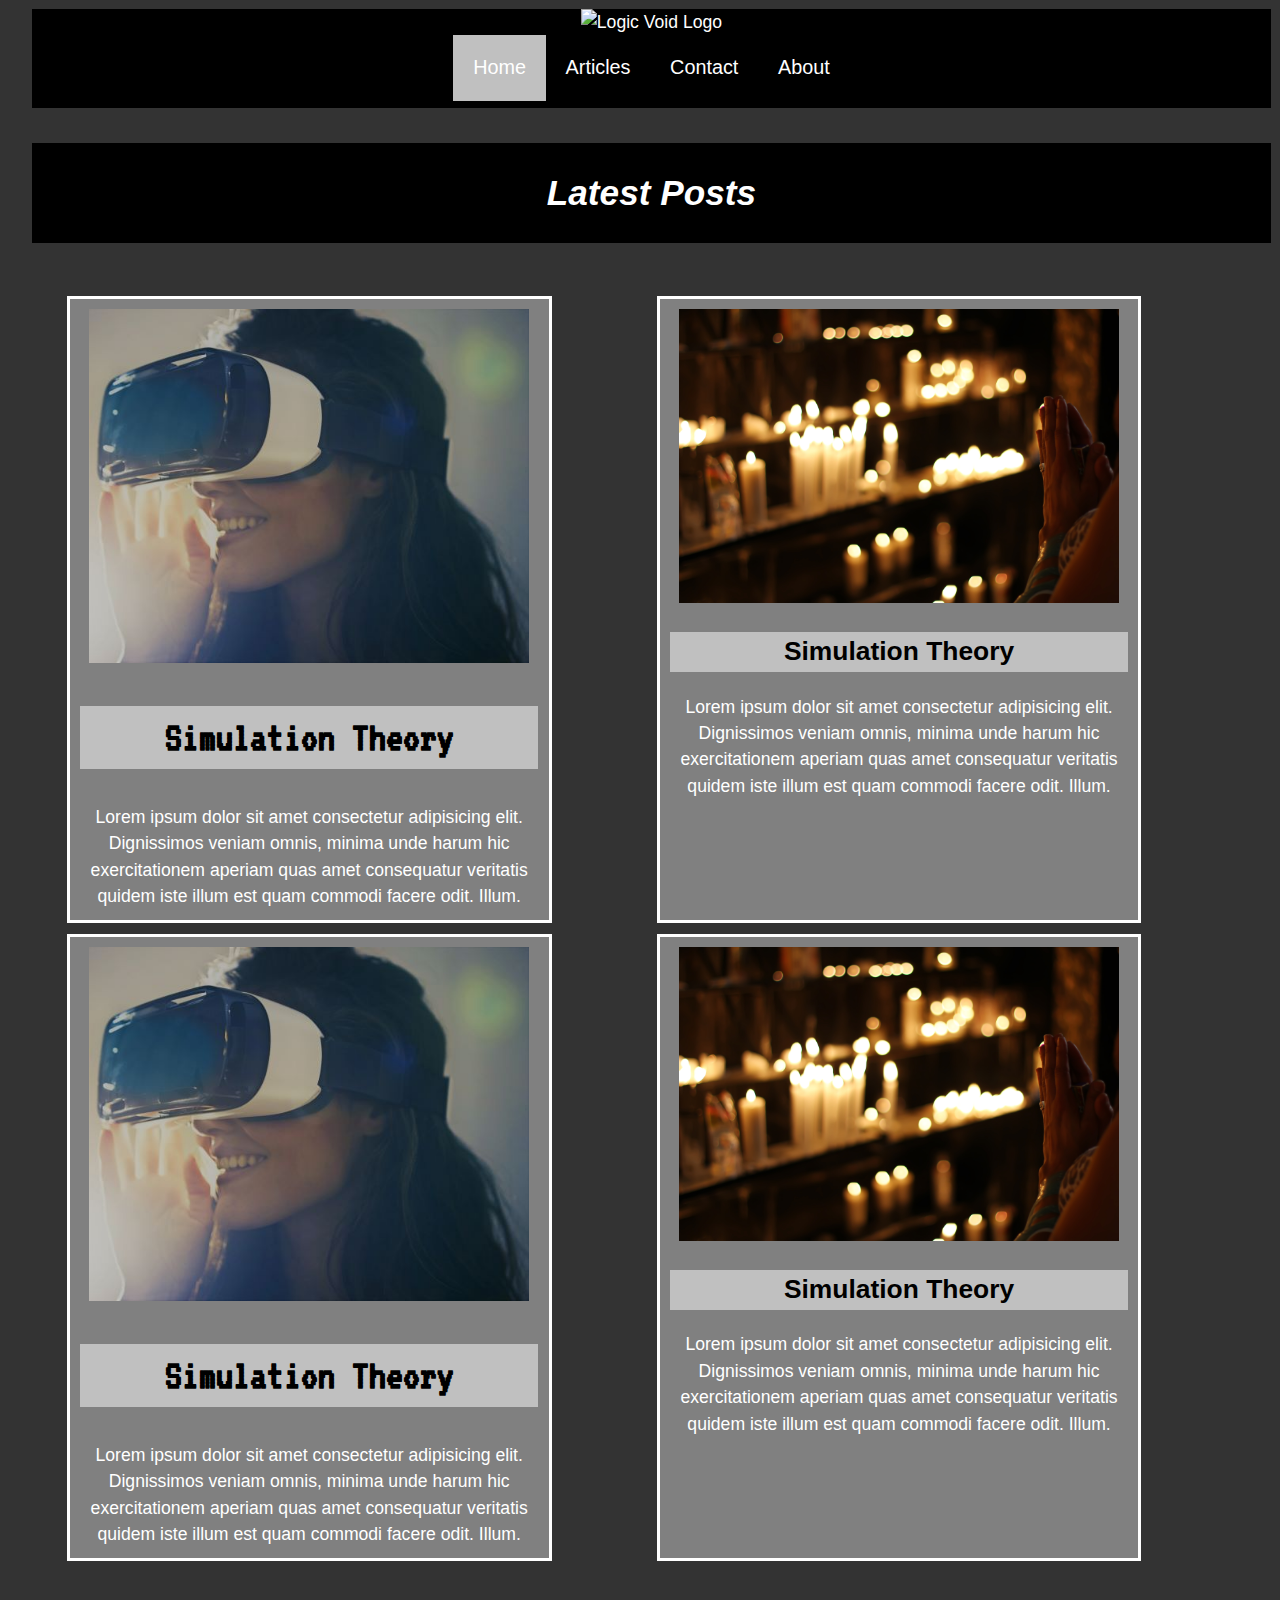
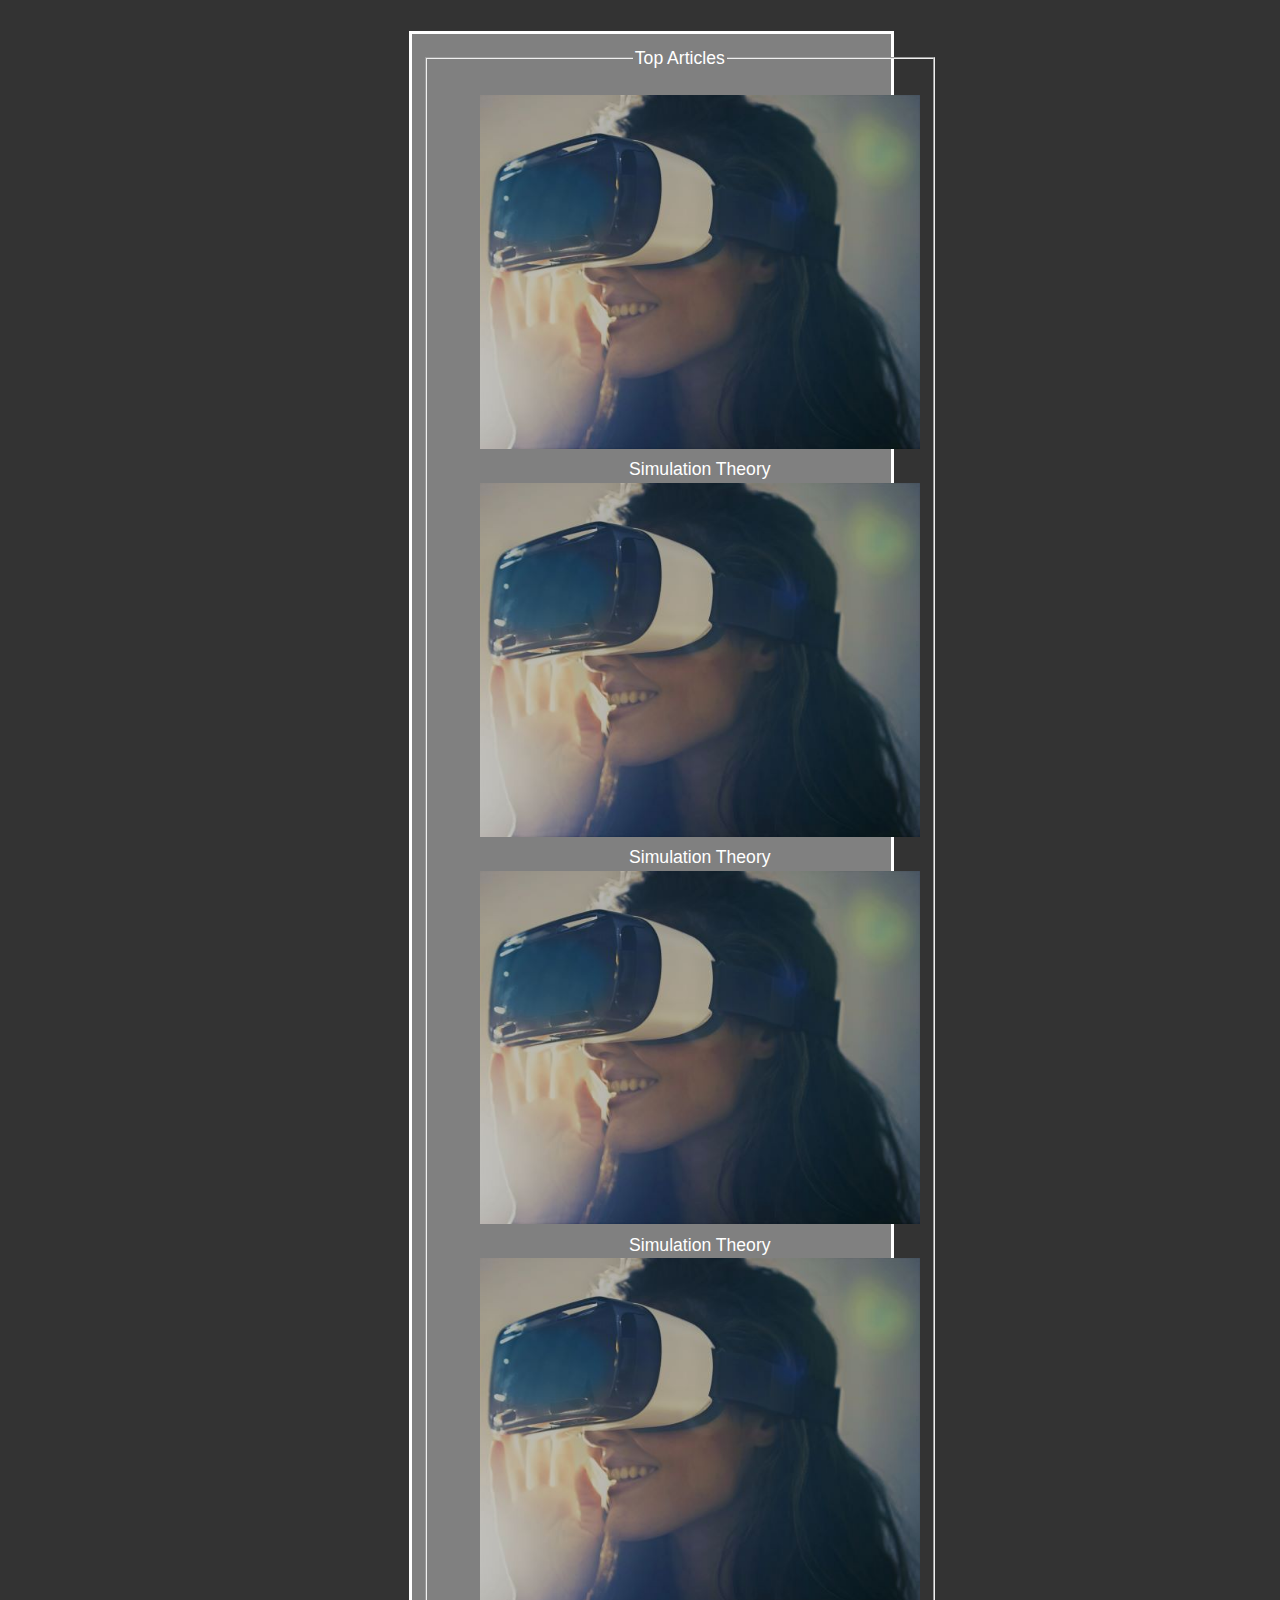
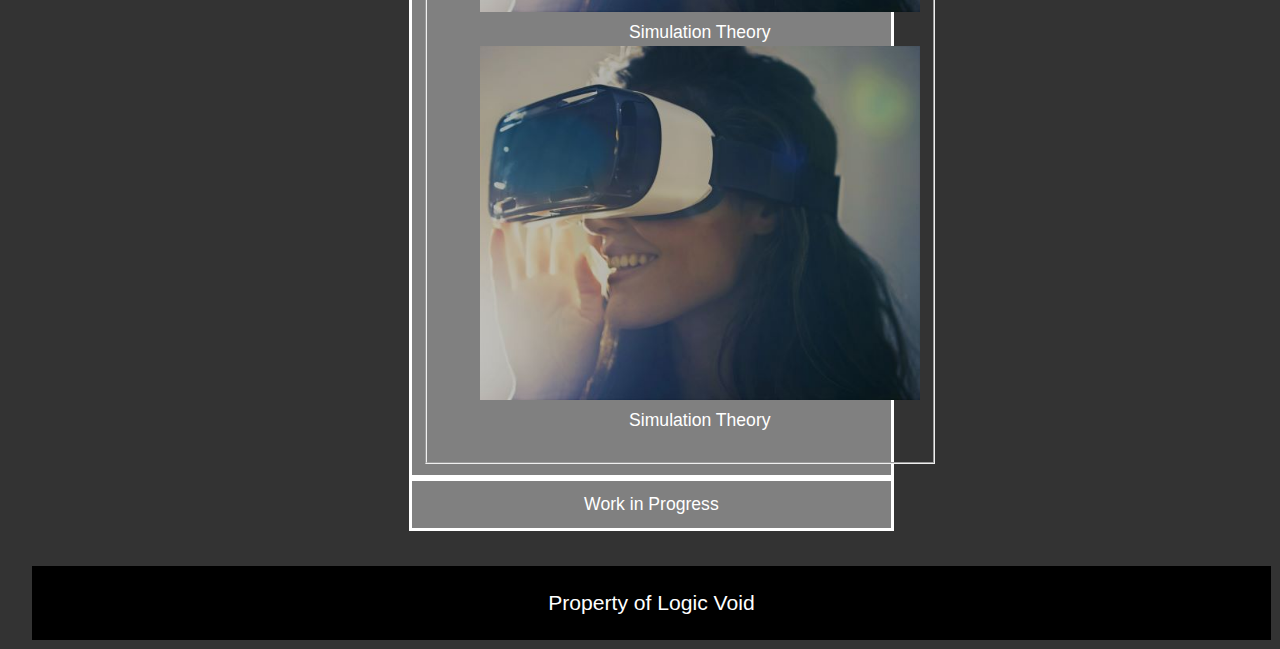
==== index.html @ 60d0898a "fixing article template and page links" ====
<!DOCTYPE html>
<html>
<head>
	<title>Logic Void</title>
	<meta name="description" content="Website discussing scientific theory, technology and interesting ideas"/>
	<meta name="keywords" content="theory, technology, scientific, logic, review, opinion"/>
	<meta name="robots" content="follow"/>
</head>
<link href="style.css" rel="stylesheet">
<link href="https://fonts.googleapis.com/css?family=VT323" rel="stylesheet">
<body>
	<div class="container">		
			<header>				
					<div class="menu"><a href="index.html"><img src="images/logo2.png" alt="Logic Void Logo" class="logo"></a></div>
						<div class="nav">
						  <a class="active" href="index.html">Home</a>
						  <a href="articles.html">Articles</a>
						  <a href="contact.html">Contact</a>
						  <a href="about.html">About</a>
					</div>				
			</header>	

		<div class="latest"><h1><em>Latest Posts</em></h1></div>	

			<div class="wrapper">
				<div class="mainarticle">						
						<a href="articles.html">
							<img src="/images/vrheadset.jpg" alt="Woman wearing a VR headset" id="mainimage">	
							<h2 class="imagetitle">Simulation Theory</h2>		
							<p class="articletext">Lorem ipsum dolor sit amet consectetur adipisicing elit. Dignissimos veniam omnis, 
							minima unde harum hic exercitationem aperiam quas amet consequatur veritatis quidem
							iste illum est quam commodi facere odit. Illum.</p>	
						</a>				
				</div>

				<div class="secondarticle">											
						<img src="/images/prayer.jpg" alt="Hands together in Prayer" id="mainimage">
						<h2 class="imagetitle">Simulation Theory</h2>
						<p class="articletext">Lorem ipsum dolor sit amet consectetur adipisicing elit. Dignissimos veniam omnis, 
							minima unde harum hic exercitationem aperiam quas amet consequatur veritatis quidem
							iste illum est quam commodi facere odit. Illum.</p>	
				</div>

				<div class="mainarticle">						
					<a href="/articles.html">
						<img src="images/vrheadset.jpg" alt="Woman wearing a VR headset" id="mainimage">	
						<h2 class="imagetitle">Simulation Theory</h2>		
						<p class="articletext">Lorem ipsum dolor sit amet consectetur adipisicing elit. Dignissimos veniam omnis, 
						minima unde harum hic exercitationem aperiam quas amet consequatur veritatis quidem
						iste illum est quam commodi facere odit. Illum.</p>	
					</a>				
				</div>

				<div class="secondarticle">											
					<img src="/images/prayer.jpg" alt="Hands together in Prayer" id="mainimage">
					<h2 class="imagetitle">Simulation Theory</h2>
					<p class="articletext">Lorem ipsum dolor sit amet consectetur adipisicing elit. Dignissimos veniam omnis, 
						minima unde harum hic exercitationem aperiam quas amet consequatur veritatis quidem
						iste illum est quam commodi facere odit. Illum.</p>	
				</div>

			</div>
		
		<div class="bottomwrapper">	
			<div class="sidebar">
				<fieldset>
					<legend>Top Articles</legend>
					<ol>
						<li><a href= "mainarticles/simulationtheory.html"><img src="images/vrheadset.jpg" alt="Woman wearing a VR headset" id="subimage">Simulation Theory</li></a>
						<li><a href= "mainarticles/simulationtheory.html"><img src="images/vrheadset.jpg" alt="Woman wearing a VR headset" id="subimage">Simulation Theory</li></a>
						<li><a href= "mainarticles/simulationtheory.html"><img src="images/vrheadset.jpg" alt="Woman wearing a VR headset" id="subimage">Simulation Theory</li></a>
						<li><a href= "mainarticles/simulationtheory.html"><img src="images/vrheadset.jpg" alt="Woman wearing a VR headset" id="subimage">Simulation Theory</li></a>
						<li><a href= "mainarticles/simulationtheory.html"><img src="images/vrheadset.jpg" alt="Woman wearing a VR headset" id="subimage">Simulation Theory</li></a>
					</ol>
				</fieldset>
			</div>
			<div class="advert">Work in Progress
			</div>
		</div>
		
		<div class="footer"><p>Property of Logic Void</p></div>
	</div>
</body>
</html>
---- style.css ----
/* For mobile phones: */

body {
	margin: 0;
	font-family: Arial, Helvetica, sans-serif;
	background: #333;
	color: #fff;
	font-size: 1.1em;
	line-height: 1.5;
	text-align: center;
	align-items:center;
  }  

  a{
	  text-decoration:none;
	  color:white;
  }

  .logo{
	width:26em;
	  
  }

.nav{
	  background-color: black;	 
	  display:inline-block;
	  position:relative;
	  text-align:center;
}

.nav a{
  float: left;
  color: #FFFFFF;
  text-align: center;
  padding: 0.9em 1em;
  text-decoration: none;
  font-size: 112.5%;
}

.nav a:hover{
  background-color: #ddd;
  color: black;
}

.nav a.active{
	background-color:#C0C0C0;
}

header{
	grid-row:1/2;
	grid-column:2/4;
	background-color: black;
}

.menu{
	grid-row:2/3;
	grid-column:2/4
}


.latest{
	grid-row:3/4;
	grid-column:2/4;
	background-color: rgb(0, 0, 0);
	
}

.mainarticle, .secondarticle, .sidebar, .advert{
	background-color:#808080;	
	padding:0.6em;
	width:26em;
	text-align:center;
	border-style:solid;
	border-color:white;
}

.sidebar, .advert{
	margin-left:auto;
	margin-right:auto;
}

	
.mainarticle h2{
	font-family: 'VT323', monospace;
	font-size: 2.4em;
}


.footer ,.articlefooter {
	grid-row:11/12;
	grid-column:2/4;
	font-size: 1.2em;
	color:white;
	background-color: black;
}

fieldset li{
	list-style:none;
}

img{
	width:25em;
}

	
.imagetitle{
	background-color:silver;
	color:black;	
}

.articletext{
	display:inline;
	min-width:25em;
	margin-left:auto;
	margin-right:auto;
}

.container{
	display:grid;
	grid-template-columns:0.2em auto 0.2em;
	grid-template-rows:auto;
	padding:1em;
	grid-gap:1em;	
}

.wrapper{
	grid-row:4/7;
	grid-column:2/4;
	grid-template-columns:auto;
	grid-gap:1em;
	padding:2em;
}

.bottomwrapper{
	grid-row:8/10;
	grid-column:2/4;
	grid-template-columns:auto;
	grid-gap: 0.5em;
	margin-left:auto;
	margin-right:auto;
}


@media only screen and (min-width: 70em) {
	/* For desktop: */
	
	.container{  
	 grid-template-columns:0.3em minmax(26em,auto) 0.3em; 
	padding:0.5em;
	}
	
	.wrapper  {	
		display:grid;	
		grid-template-columns: repeat( auto-fit, minmax(26em, 1fr) );
		grid-gap: 0.6em;
	}
	
	.bottomwrapper{		
		grid-gap: 0.6em;
	}

  }

  @media only screen and (max-width:70em){
	  .wrapper{
		  margin-right:auto;
		  margin-left:auto;
	  }

	  .bottomrapper{
		width:26em;
	  }
  }
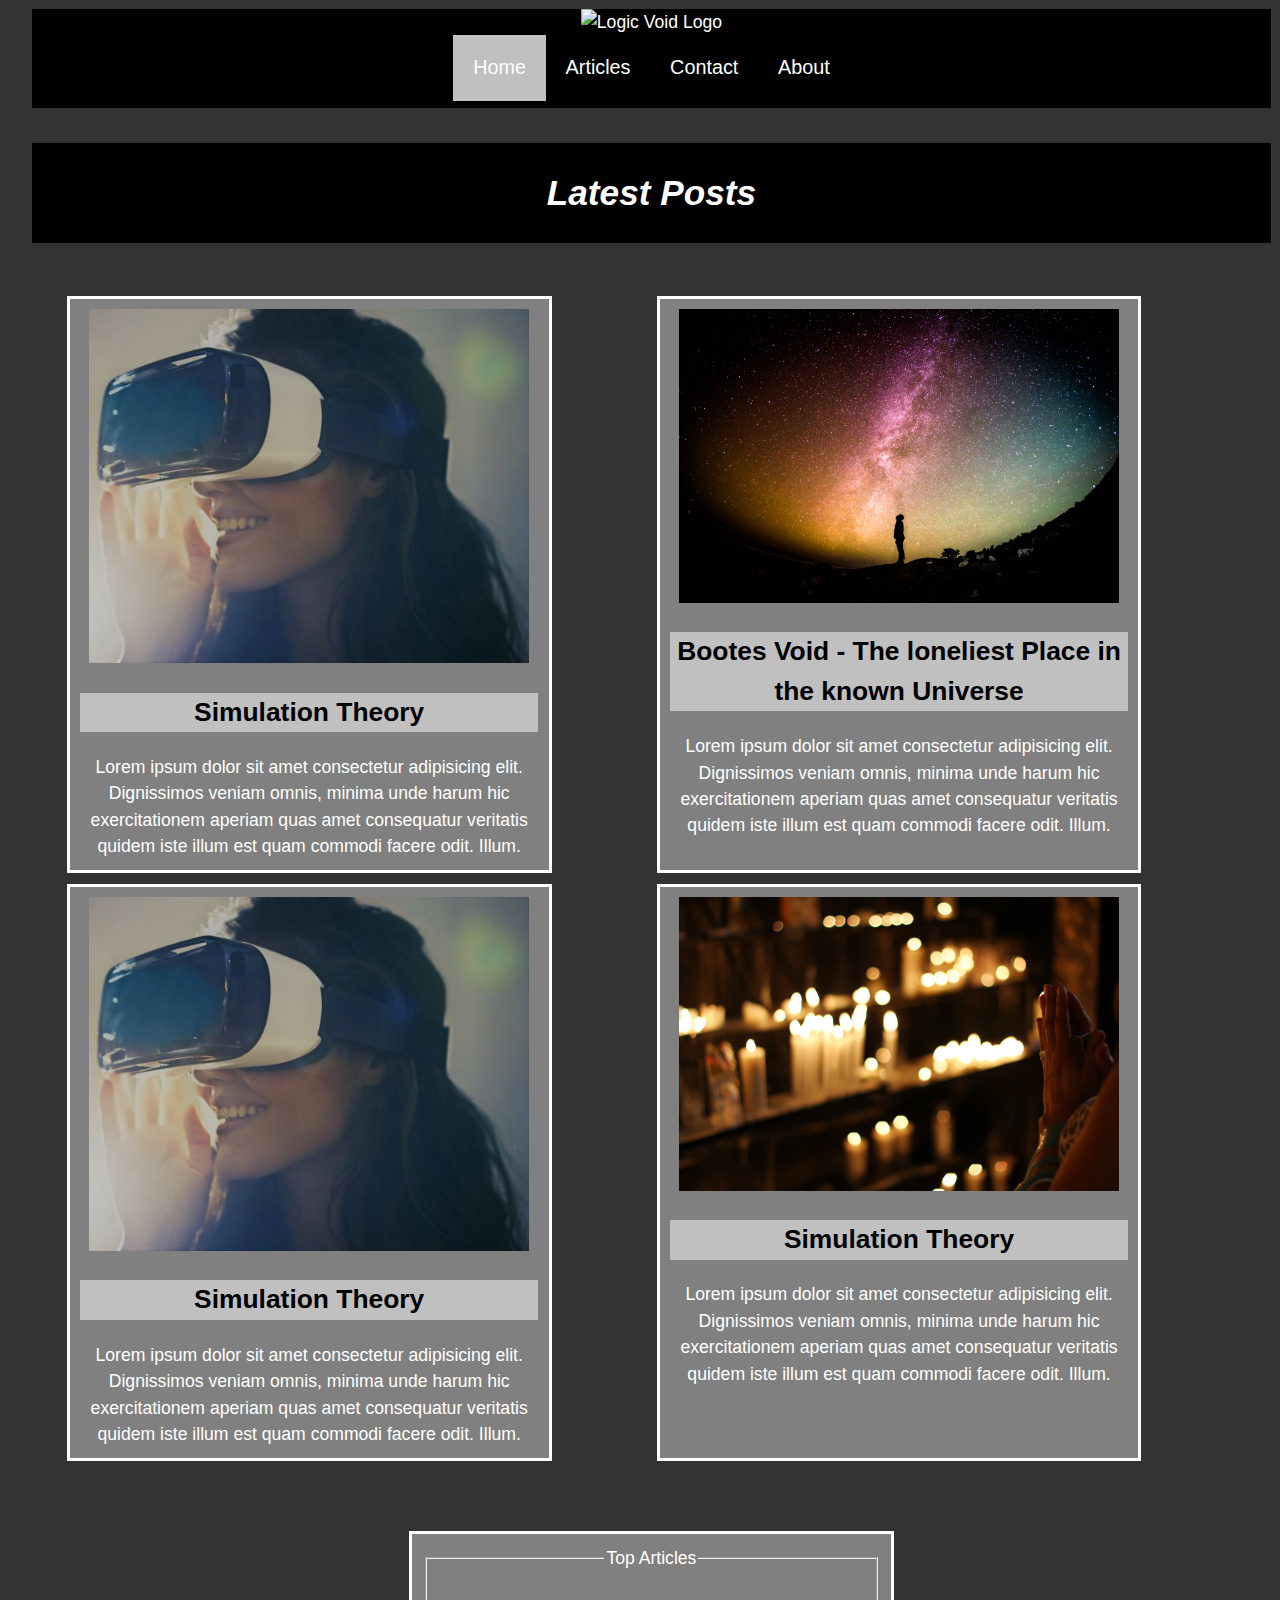
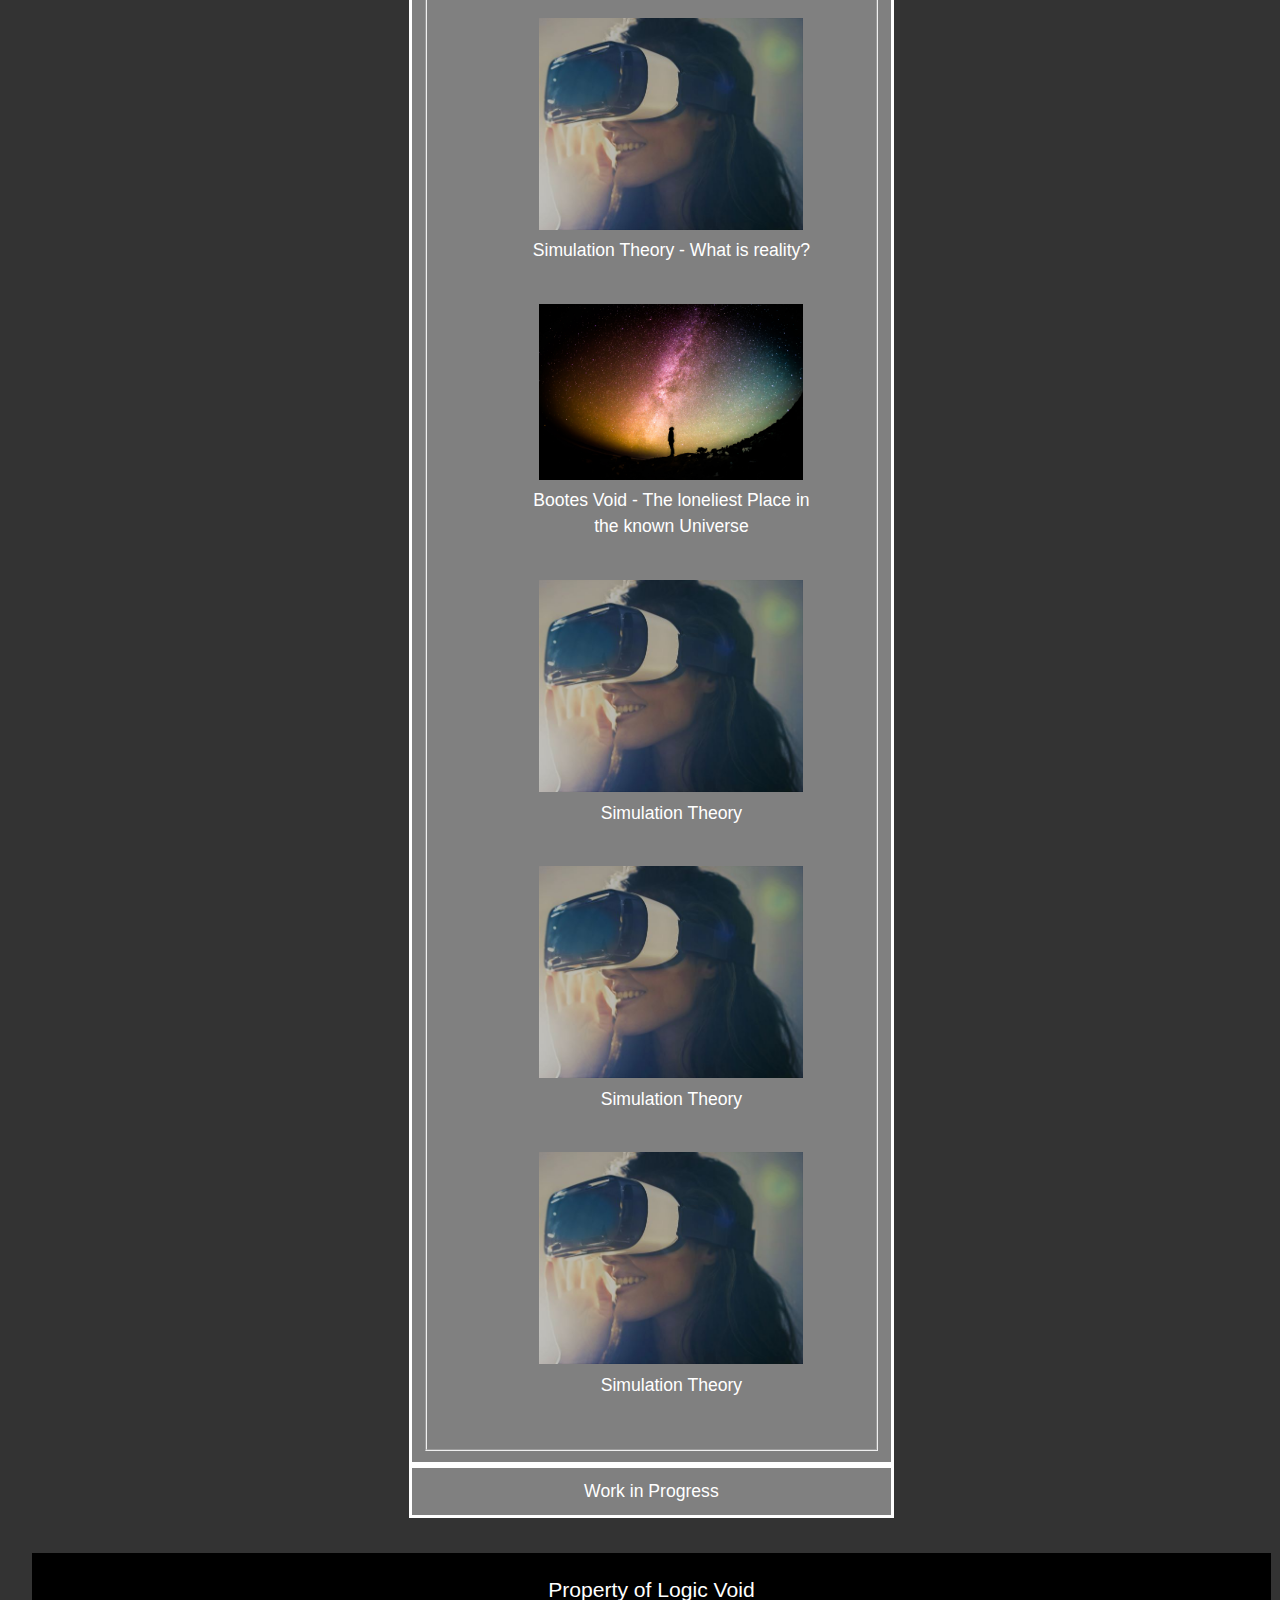
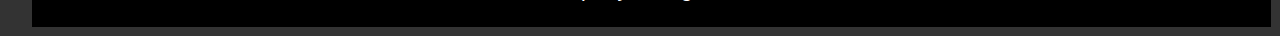
==== commit 15871df2: "updated" ====
--- a/index.html
+++ b/index.html
@@ -24,7 +24,7 @@
 
 			<div class="wrapper">
 				<div class="mainarticle">						
-						<a href="articles.html">
+						<a href="mainarticles\simulationtheory.html">
 							<img src="/images/vrheadset.jpg" alt="Woman wearing a VR headset" id="mainimage">	
 							<h2 class="imagetitle">Simulation Theory</h2>		
 							<p class="articletext">Lorem ipsum dolor sit amet consectetur adipisicing elit. Dignissimos veniam omnis, 
@@ -32,10 +32,10 @@
 							iste illum est quam commodi facere odit. Illum.</p>	
 						</a>				
 				</div>
-
+				
 				<div class="secondarticle">											
-						<img src="/images/prayer.jpg" alt="Hands together in Prayer" id="mainimage">
-						<h2 class="imagetitle">Simulation Theory</h2>
+						<img src="images/coolnightsky.jpg" alt="A man staring at the night sky" id="mainimage">
+						<h2 class="imagetitle">Bootes Void - The loneliest Place in the known Universe</h2>
 						<p class="articletext">Lorem ipsum dolor sit amet consectetur adipisicing elit. Dignissimos veniam omnis, 
 							minima unde harum hic exercitationem aperiam quas amet consequatur veritatis quidem
 							iste illum est quam commodi facere odit. Illum.</p>	
@@ -66,8 +66,8 @@
 				<fieldset>
 					<legend>Top Articles</legend>
 					<ol>
-						<li><a href= "mainarticles/simulationtheory.html"><img src="images/vrheadset.jpg" alt="Woman wearing a VR headset" id="subimage">Simulation Theory</li></a>
-						<li><a href= "mainarticles/simulationtheory.html"><img src="images/vrheadset.jpg" alt="Woman wearing a VR headset" id="subimage">Simulation Theory</li></a>
+						<li><a href= "mainarticles/simulationtheory.html"><img src="images/vrheadset.jpg" alt="Woman wearing a VR headset" id="subimage">Simulation Theory - What is reality?</li></a>
+						<li><a href= "mainarticles/bootesvoid.html"><img src="images/coolnightsky.jpg" alt="A man staring at the night sky" id="subimage">Bootes Void - The loneliest Place in the known Universe</li></a>
 						<li><a href= "mainarticles/simulationtheory.html"><img src="images/vrheadset.jpg" alt="Woman wearing a VR headset" id="subimage">Simulation Theory</li></a>
 						<li><a href= "mainarticles/simulationtheory.html"><img src="images/vrheadset.jpg" alt="Woman wearing a VR headset" id="subimage">Simulation Theory</li></a>
 						<li><a href= "mainarticles/simulationtheory.html"><img src="images/vrheadset.jpg" alt="Woman wearing a VR headset" id="subimage">Simulation Theory</li></a>
--- a/style.css
+++ b/style.css
@@ -80,11 +80,19 @@
 }
 
 	
-.mainarticle h2{
+.mainarticle h2,{
 	font-family: 'VT323', monospace;
 	font-size: 2.4em;
 }
+.articlewrapper h2{
+	font-family: 'Lobster', cursive;
+	font-size: 2.4em;
+}
 
+.articlewrapper h3{
+	font-family: 'Lobster', cursive;
+	font-size: 1.4em;
+}
 
 .footer ,.articlefooter {
 	grid-row:11/12;
@@ -94,12 +102,20 @@
 	background-color: black;
 }
 
+
 fieldset li{
 	list-style:none;
+	margin:40px;	
+	text-align:center;
 }
+
 
 img{
 	width:25em;
+}
+
+#subimage{
+	width: 15em;
 }
 
 	
@@ -131,13 +147,19 @@
 	padding:2em;
 }
 
+.articlewrapper{
+	grid-row:2/7;
+	grid-column:2/4;
+	padding:2em;
+}
+
 .bottomwrapper{
 	grid-row:8/10;
 	grid-column:2/4;
 	grid-template-columns:auto;
-	grid-gap: 0.5em;
+	grid-gap: 1em;
 	margin-left:auto;
-	margin-right:auto;
+	margin-right:auto;	
 }
 
 
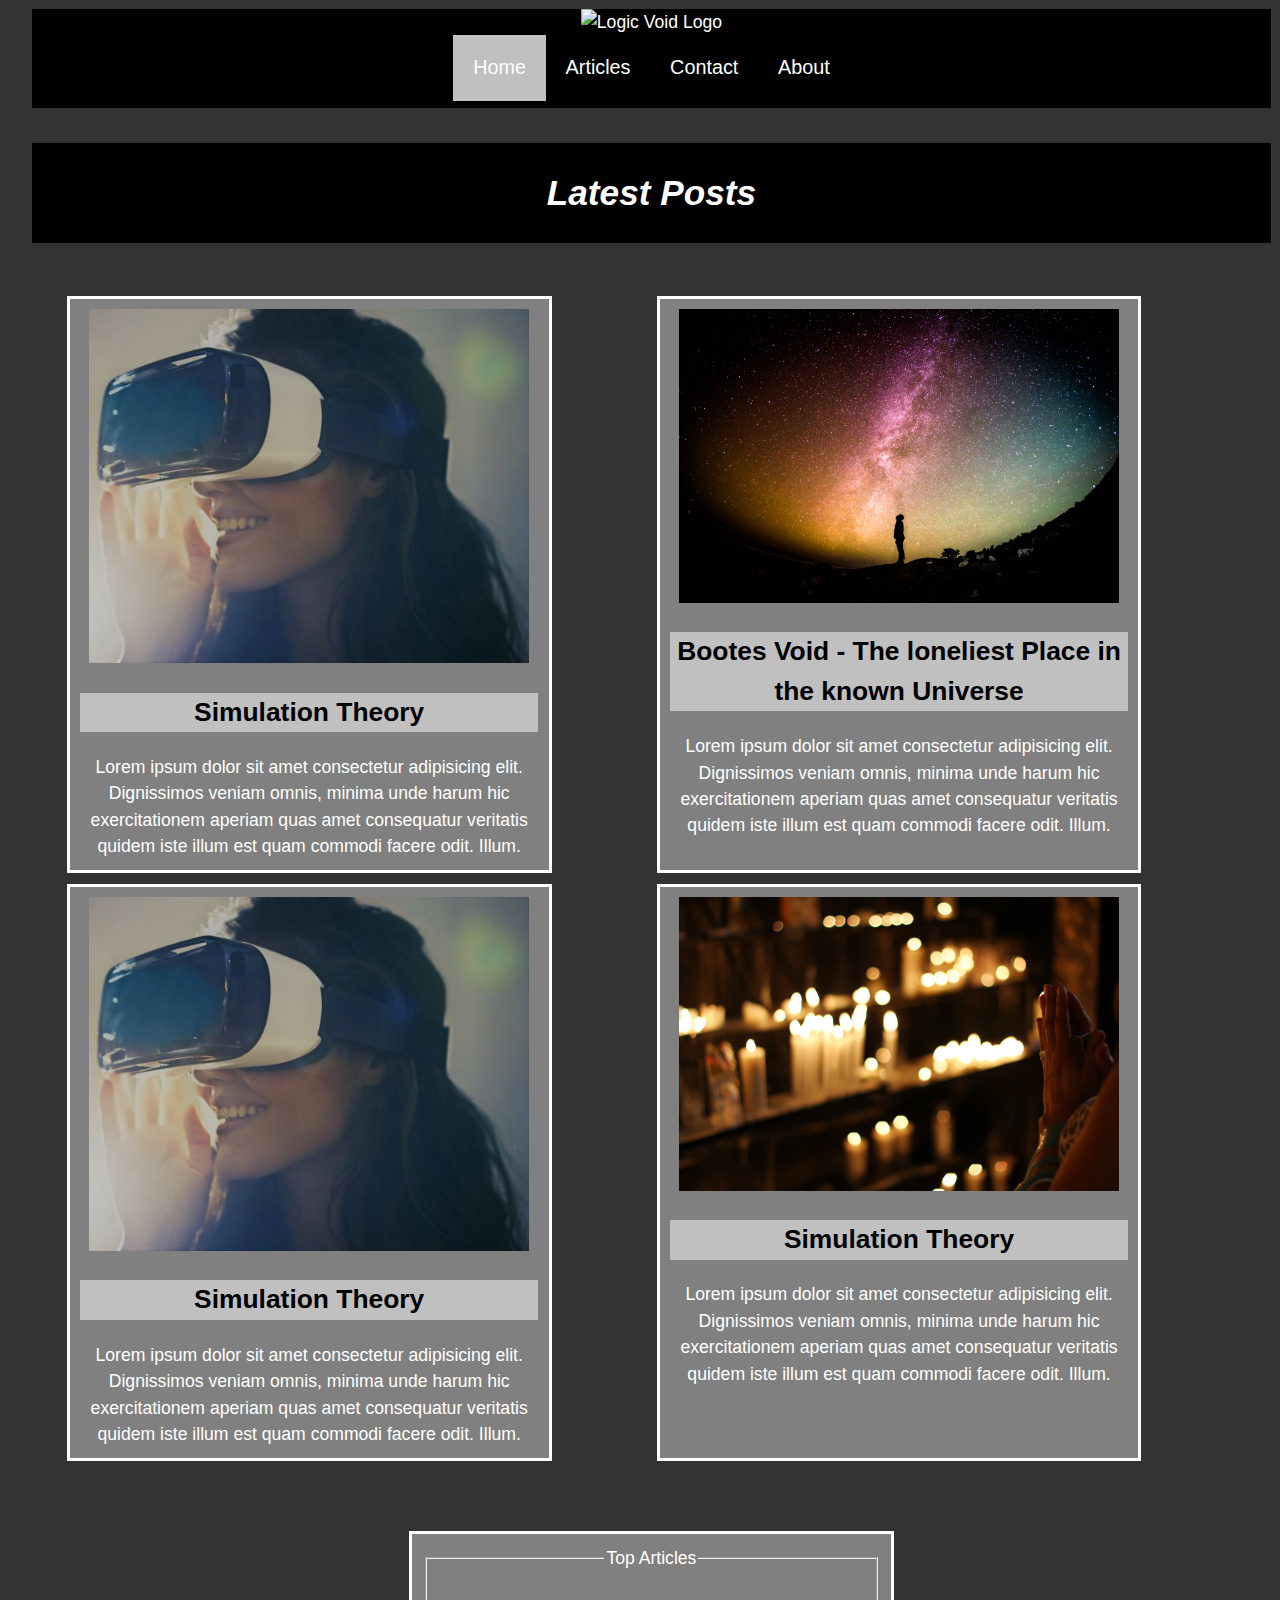
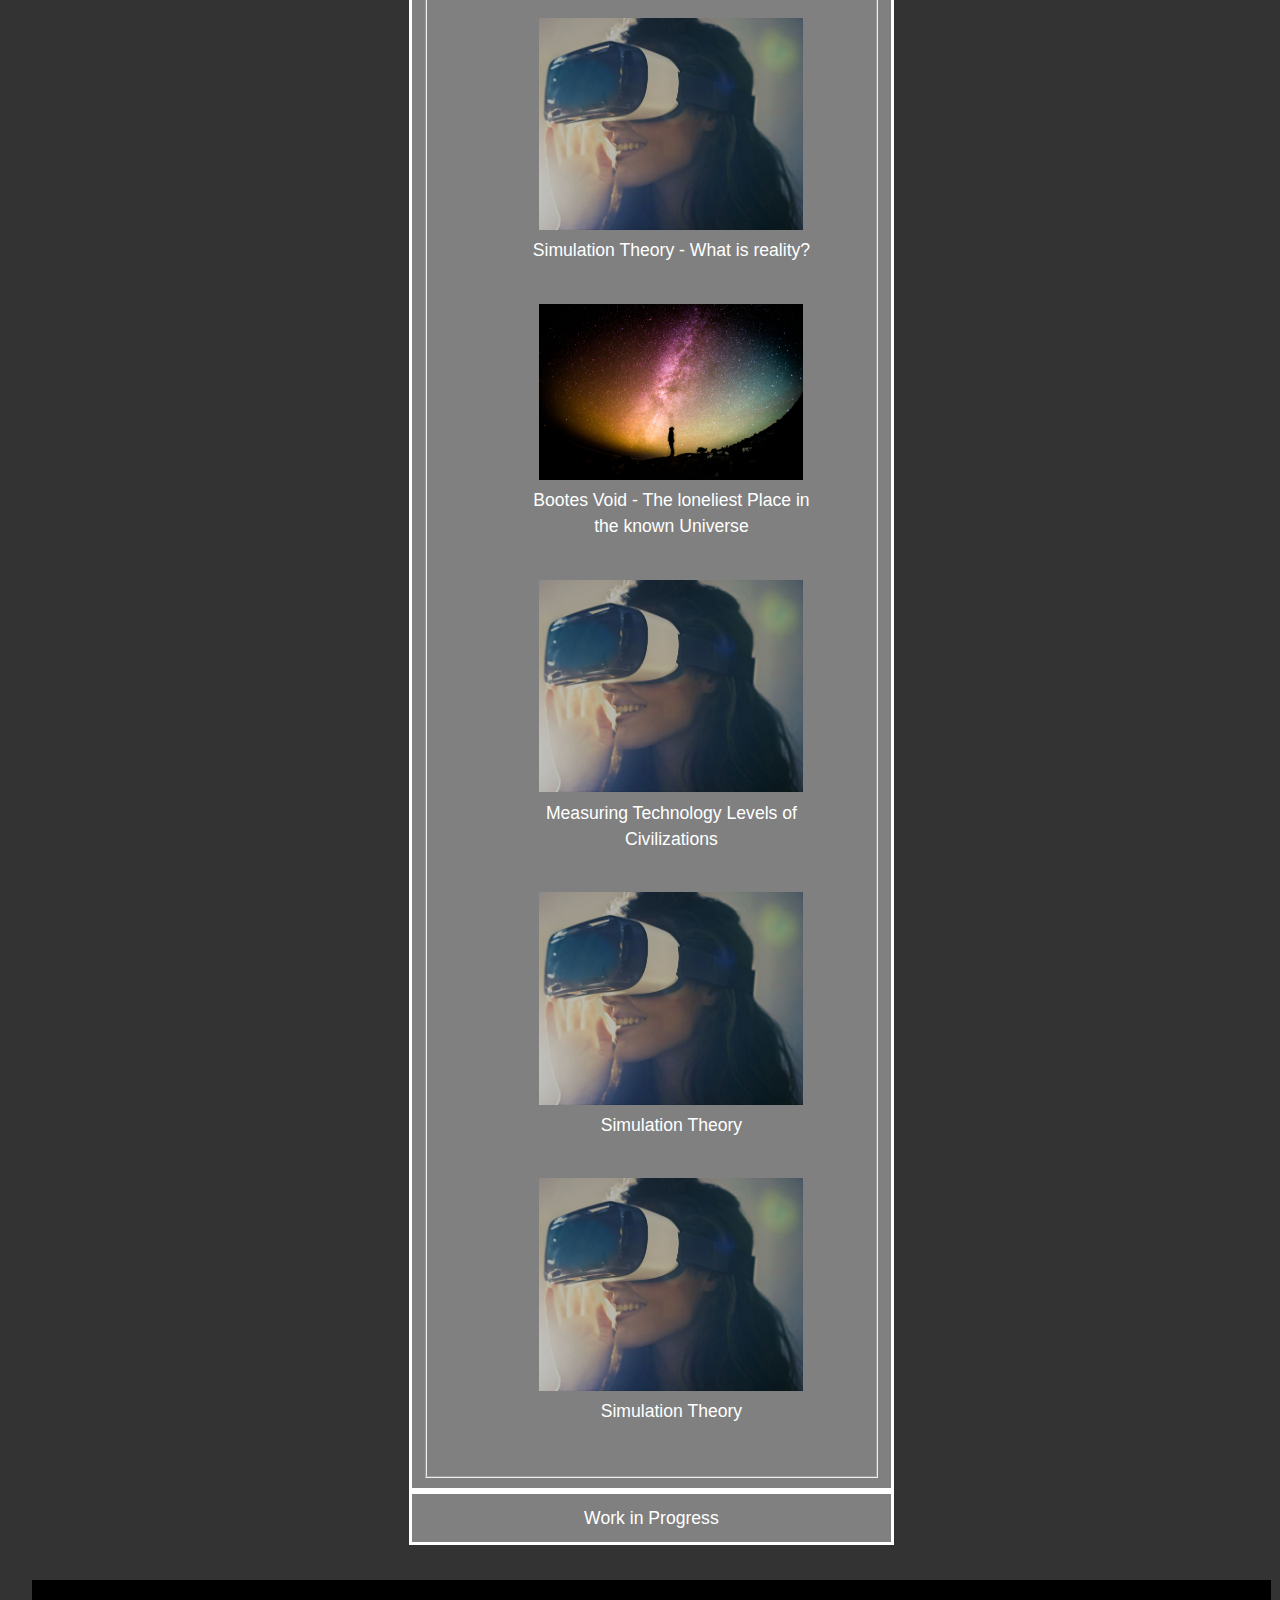
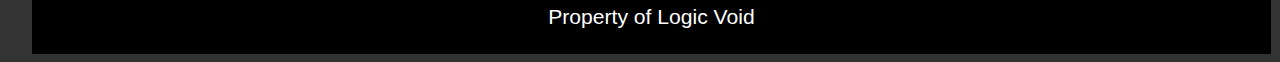
==== commit df470589: "Updated with Kardashev page" ====
--- a/index.html
+++ b/index.html
@@ -68,7 +68,7 @@
 					<ol>
 						<li><a href= "mainarticles/simulationtheory.html"><img src="images/vrheadset.jpg" alt="Woman wearing a VR headset" id="subimage">Simulation Theory - What is reality?</li></a>
 						<li><a href= "mainarticles/bootesvoid.html"><img src="images/coolnightsky.jpg" alt="A man staring at the night sky" id="subimage">Bootes Void - The loneliest Place in the known Universe</li></a>
-						<li><a href= "mainarticles/simulationtheory.html"><img src="images/vrheadset.jpg" alt="Woman wearing a VR headset" id="subimage">Simulation Theory</li></a>
+						<li><a href= "mainarticles\KardashevScale.html"><img src="images/vrheadset.jpg" alt="Woman wearing a VR headset" id="subimage">Measuring Technology Levels of Civilizations</li></a>
 						<li><a href= "mainarticles/simulationtheory.html"><img src="images/vrheadset.jpg" alt="Woman wearing a VR headset" id="subimage">Simulation Theory</li></a>
 						<li><a href= "mainarticles/simulationtheory.html"><img src="images/vrheadset.jpg" alt="Woman wearing a VR headset" id="subimage">Simulation Theory</li></a>
 					</ol>
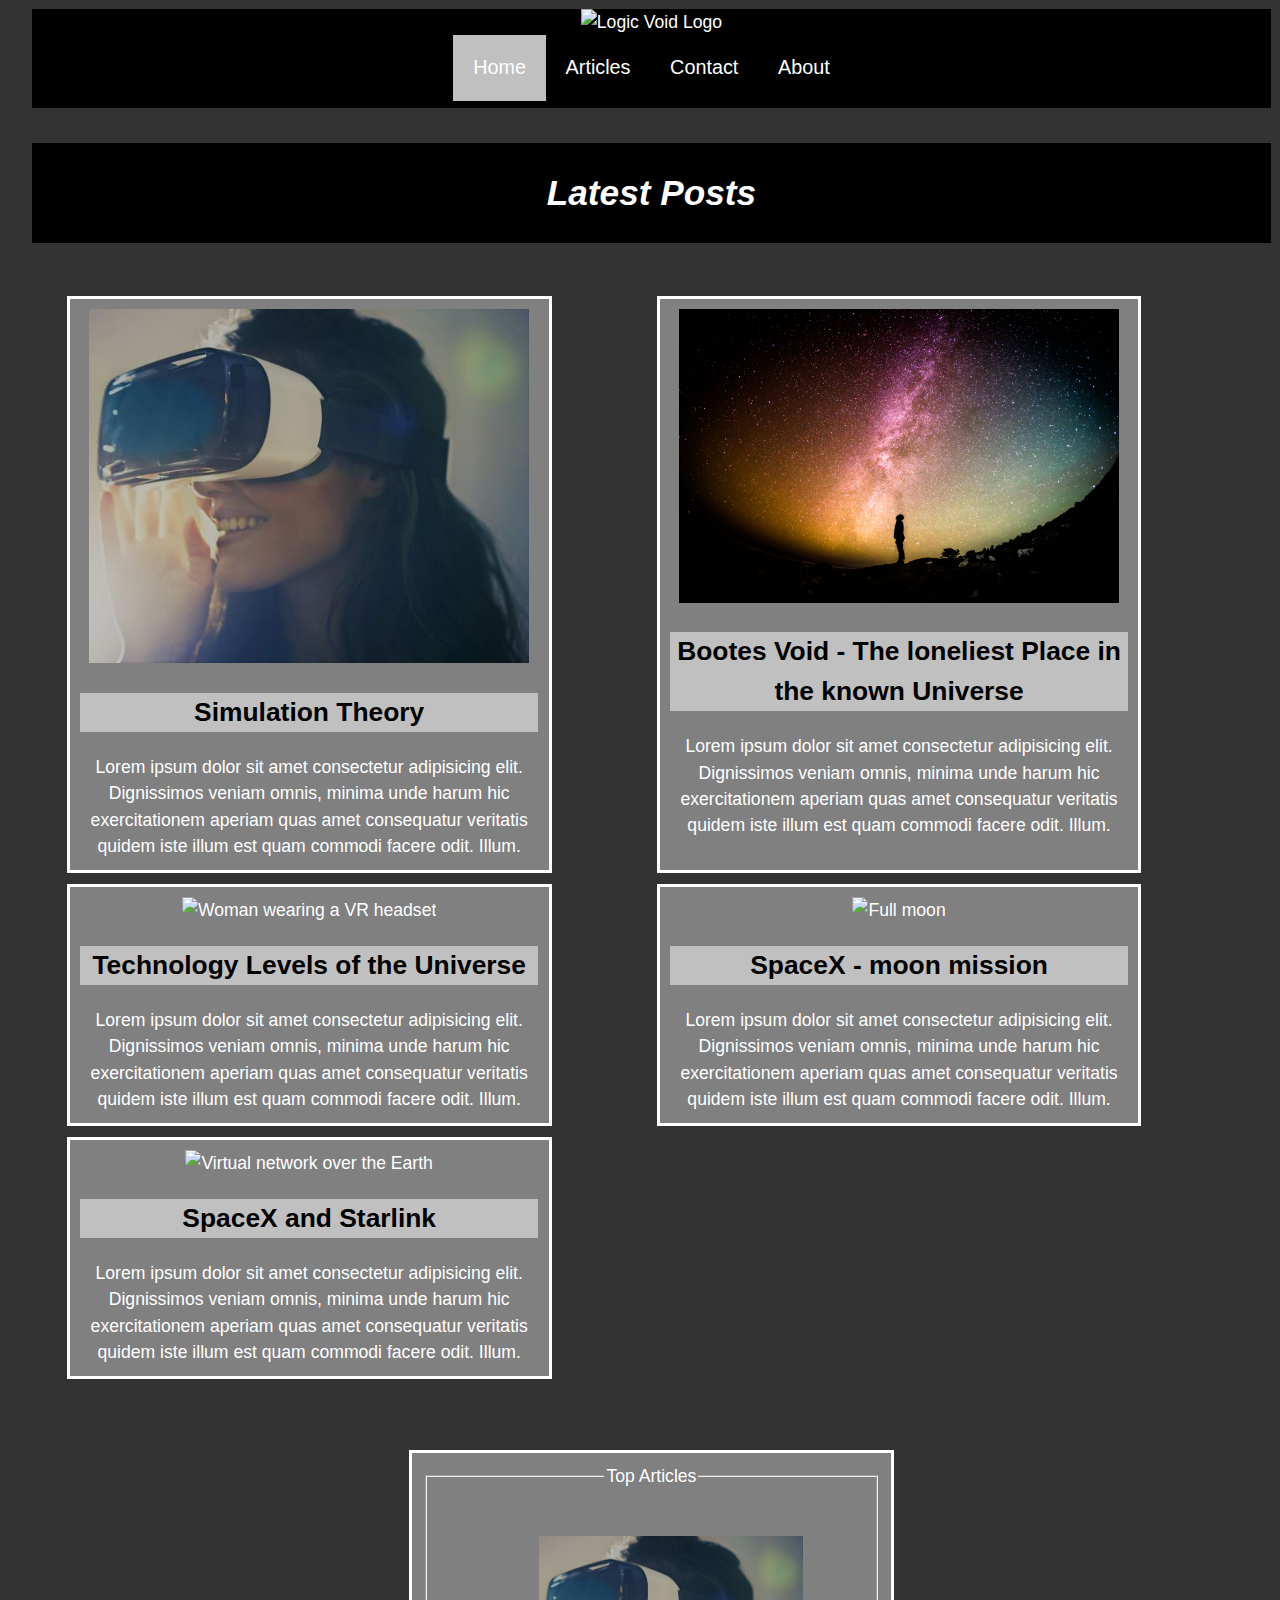
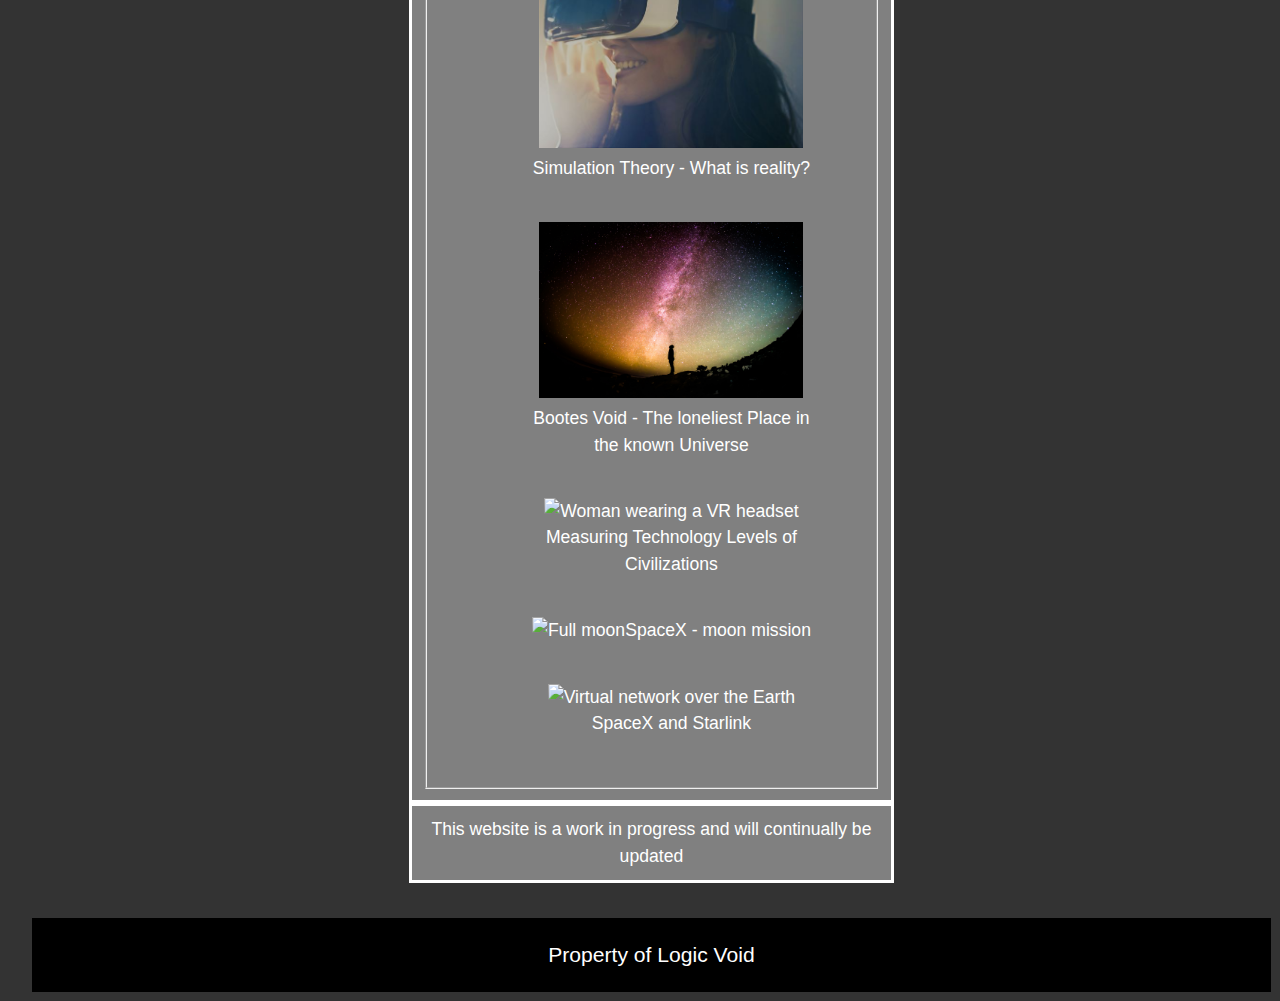
==== commit 418baacd: "articles menu updated for all pages" ====
--- a/index.html
+++ b/index.html
@@ -43,8 +43,8 @@
 
 				<div class="mainarticle">						
 					<a href="/articles.html">
-						<img src="images/vrheadset.jpg" alt="Woman wearing a VR headset" id="mainimage">	
-						<h2 class="imagetitle">Simulation Theory</h2>		
+						<img src="images/spaceship.jpg" alt="Woman wearing a VR headset" id="mainimage">	
+						<h2 class="imagetitle">Technology Levels of the Universe</h2>		
 						<p class="articletext">Lorem ipsum dolor sit amet consectetur adipisicing elit. Dignissimos veniam omnis, 
 						minima unde harum hic exercitationem aperiam quas amet consequatur veritatis quidem
 						iste illum est quam commodi facere odit. Illum.</p>	
@@ -52,8 +52,16 @@
 				</div>
 
 				<div class="secondarticle">											
-					<img src="/images/prayer.jpg" alt="Hands together in Prayer" id="mainimage">
-					<h2 class="imagetitle">Simulation Theory</h2>
+					<img src="/images/moon.jpg" alt="Full moon" id="mainimage">
+					<h2 class="imagetitle">SpaceX - moon mission</h2>
+					<p class="articletext">Lorem ipsum dolor sit amet consectetur adipisicing elit. Dignissimos veniam omnis, 
+						minima unde harum hic exercitationem aperiam quas amet consequatur veritatis quidem
+						iste illum est quam commodi facere odit. Illum.</p>	
+				</div>
+
+				<div class="secondarticle">											
+					<img src="/images/network.jpg" alt="Virtual network over the Earth" id="mainimage">
+					<h2 class="imagetitle">SpaceX and Starlink</h2>
 					<p class="articletext">Lorem ipsum dolor sit amet consectetur adipisicing elit. Dignissimos veniam omnis, 
 						minima unde harum hic exercitationem aperiam quas amet consequatur veritatis quidem
 						iste illum est quam commodi facere odit. Illum.</p>	
@@ -66,15 +74,15 @@
 				<fieldset>
 					<legend>Top Articles</legend>
 					<ol>
-						<li><a href= "mainarticles/simulationtheory.html"><img src="images/vrheadset.jpg" alt="Woman wearing a VR headset" id="subimage">Simulation Theory - What is reality?</li></a>
-						<li><a href= "mainarticles/bootesvoid.html"><img src="images/coolnightsky.jpg" alt="A man staring at the night sky" id="subimage">Bootes Void - The loneliest Place in the known Universe</li></a>
-						<li><a href= "mainarticles\KardashevScale.html"><img src="images/vrheadset.jpg" alt="Woman wearing a VR headset" id="subimage">Measuring Technology Levels of Civilizations</li></a>
-						<li><a href= "mainarticles/simulationtheory.html"><img src="images/vrheadset.jpg" alt="Woman wearing a VR headset" id="subimage">Simulation Theory</li></a>
-						<li><a href= "mainarticles/simulationtheory.html"><img src="images/vrheadset.jpg" alt="Woman wearing a VR headset" id="subimage">Simulation Theory</li></a>
+						<li><a href= "/mainarticles/simulationtheory.html"><img src="/images/vrheadset.jpg" alt="Woman wearing a VR headset" id="subimage">Simulation Theory - What is reality?</li></a>
+						<li><a href= "/mainarticles/bootesvoid.html"><img src="/images/coolnightsky.jpg" alt="A man staring at the night sky" id="subimage">Bootes Void - The loneliest Place in the known Universe</li></a>
+						<li><a href= "/mainarticles\KardashevScale.html"><img src="/images/spaceship.jpg" alt="Woman wearing a VR headset" id="subimage">Measuring Technology Levels of Civilizations</li></a>
+						<li><a href= "/mainarticles/spacexmoonmission.html"><img src="/images/moon.jpg" alt="Full moon" id="subimage">SpaceX - moon mission</li></a>
+						<li><a href= "/mainarticles/spacex-starlink.html"><img src="/images/network.jpg" alt="Virtual network over the Earth" id="subimage">SpaceX and Starlink</li></a>
 					</ol>
 				</fieldset>
 			</div>
-			<div class="advert">Work in Progress
+			<div class="advert">This website is a work in progress and will continually be updated
 			</div>
 		</div>
 		
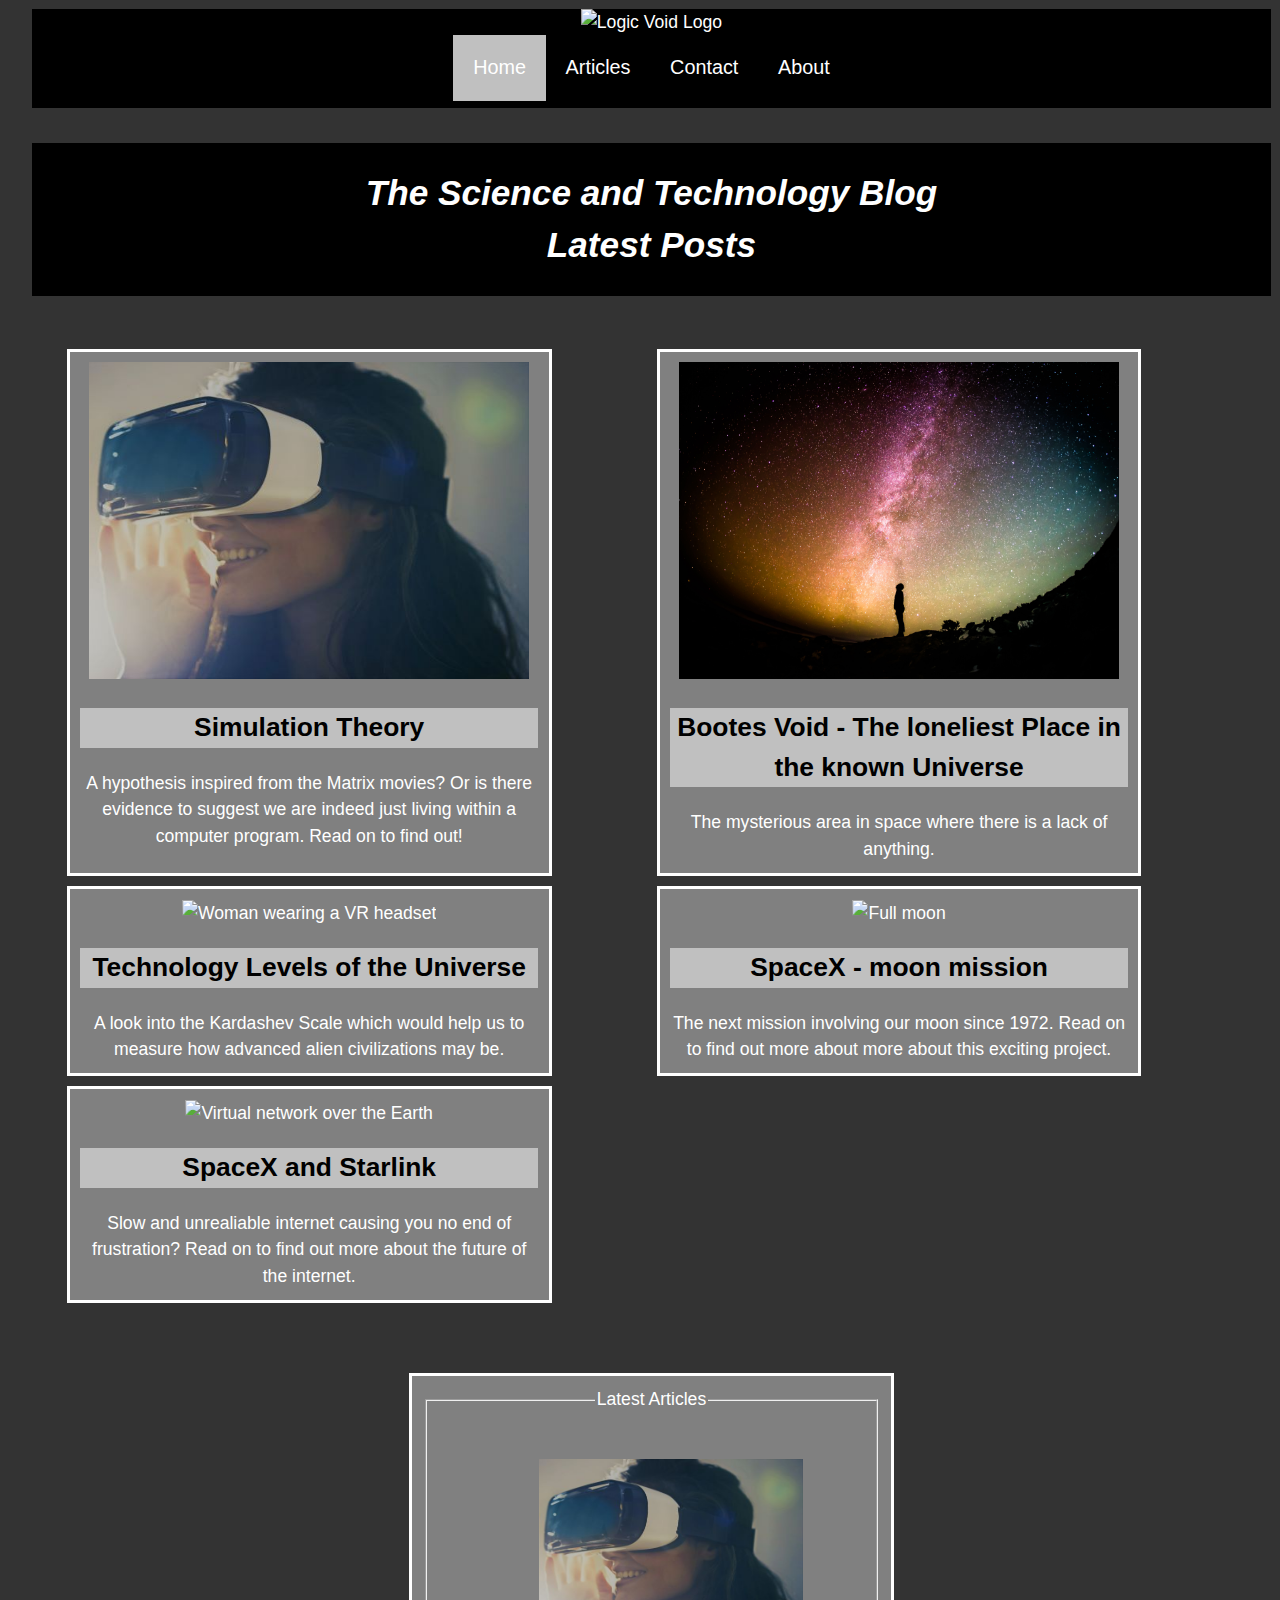
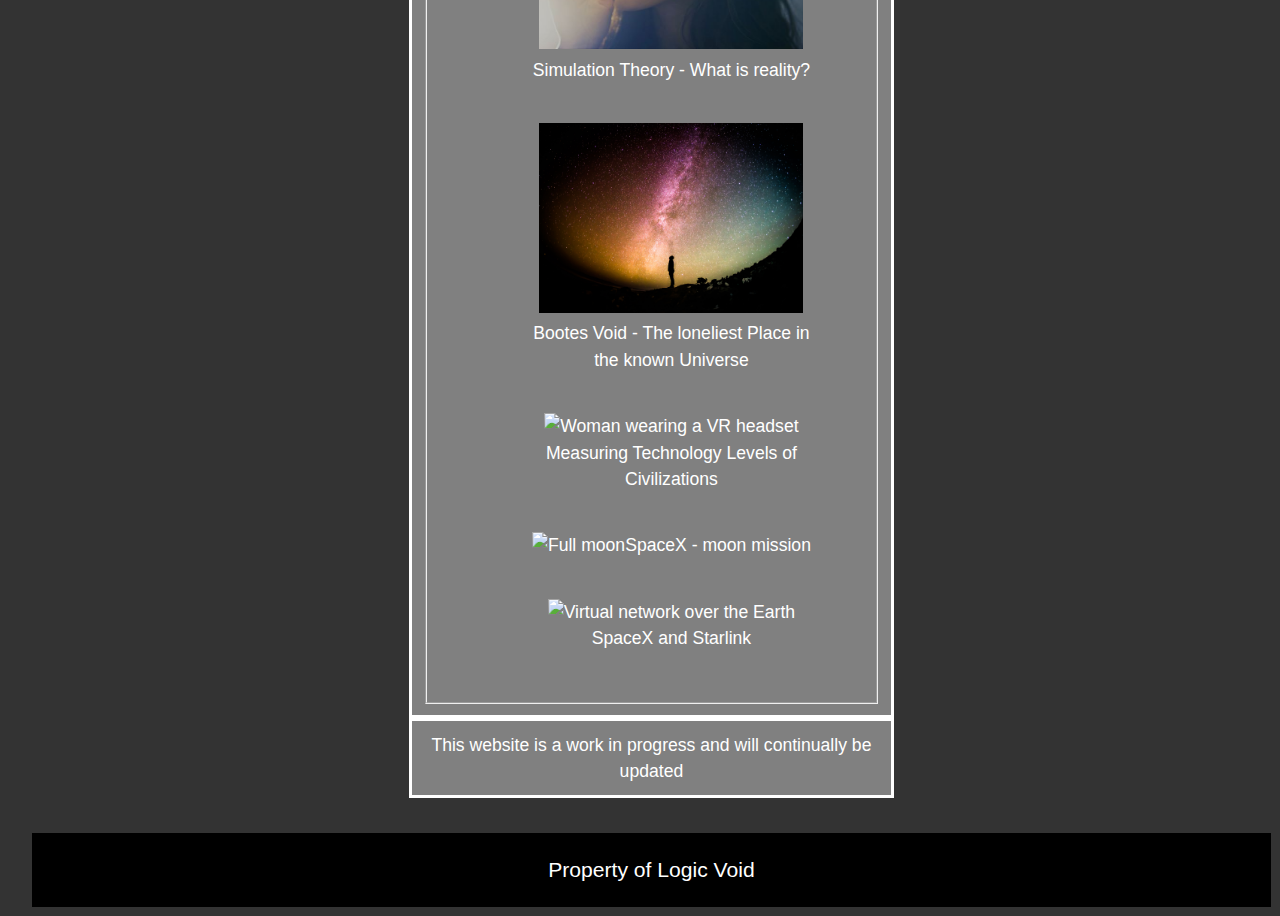
==== commit ce55e80f: "About page updated" ====
--- a/index.html
+++ b/index.html
@@ -1,7 +1,7 @@
 <!DOCTYPE html>
 <html>
 <head>
-	<title>Logic Void</title>
+	<title>Logic Void - Home</title>
 	<meta name="description" content="Website discussing scientific theory, technology and interesting ideas"/>
 	<meta name="keywords" content="theory, technology, scientific, logic, review, opinion"/>
 	<meta name="robots" content="follow"/>
@@ -20,51 +20,54 @@
 					</div>				
 			</header>	
 
-		<div class="latest"><h1><em>Latest Posts</em></h1></div>	
+		<div class="latest"><h1><em>The Science and Technology Blog<br />Latest Posts</em></h1></div>	
 
 			<div class="wrapper">
 				<div class="mainarticle">						
-						<a href="mainarticles\simulationtheory.html">
+						<a href="/mainarticles\simulationtheory.html">
 							<img src="/images/vrheadset.jpg" alt="Woman wearing a VR headset" id="mainimage">	
 							<h2 class="imagetitle">Simulation Theory</h2>		
-							<p class="articletext">Lorem ipsum dolor sit amet consectetur adipisicing elit. Dignissimos veniam omnis, 
-							minima unde harum hic exercitationem aperiam quas amet consequatur veritatis quidem
-							iste illum est quam commodi facere odit. Illum.</p>	
+							<p class="articletext">A hypothesis inspired from the Matrix movies? Or is there evidence to suggest we are 
+								indeed just living within a computer program. Read on to find out!</p>	
 						</a>				
 				</div>
 				
-				<div class="secondarticle">											
+				<div class="secondarticle">	
+					<a href= "/mainarticles/bootesvoid.html">										
 						<img src="images/coolnightsky.jpg" alt="A man staring at the night sky" id="mainimage">
 						<h2 class="imagetitle">Bootes Void - The loneliest Place in the known Universe</h2>
-						<p class="articletext">Lorem ipsum dolor sit amet consectetur adipisicing elit. Dignissimos veniam omnis, 
-							minima unde harum hic exercitationem aperiam quas amet consequatur veritatis quidem
-							iste illum est quam commodi facere odit. Illum.</p>	
+						<p class="articletext">The mysterious area in space where there is a lack of anything.</p>	
+					</a>
 				</div>
 
 				<div class="mainarticle">						
-					<a href="/articles.html">
+					<a href= "/mainarticles\KardashevScale.html">
 						<img src="images/spaceship.jpg" alt="Woman wearing a VR headset" id="mainimage">	
 						<h2 class="imagetitle">Technology Levels of the Universe</h2>		
-						<p class="articletext">Lorem ipsum dolor sit amet consectetur adipisicing elit. Dignissimos veniam omnis, 
-						minima unde harum hic exercitationem aperiam quas amet consequatur veritatis quidem
-						iste illum est quam commodi facere odit. Illum.</p>	
+						<p class="articletext">A look into the Kardashev Scale which would help us to measure how advanced alien
+							civilizations may be.			
+						</p>	
 					</a>				
 				</div>
 
-				<div class="secondarticle">											
-					<img src="/images/moon.jpg" alt="Full moon" id="mainimage">
-					<h2 class="imagetitle">SpaceX - moon mission</h2>
-					<p class="articletext">Lorem ipsum dolor sit amet consectetur adipisicing elit. Dignissimos veniam omnis, 
-						minima unde harum hic exercitationem aperiam quas amet consequatur veritatis quidem
-						iste illum est quam commodi facere odit. Illum.</p>	
+				<div class="secondarticle">	
+					<a href= "/mainarticles/spacexmoonmission.html">										
+						<img src="/images/moon.jpg" alt="Full moon" id="mainimage">
+						<h2 class="imagetitle">SpaceX - moon mission</h2>
+						<p class="articletext">The next mission involving our moon since 1972. Read on to find out more about more
+							about this exciting project.
+						</p>	
+					</a>
 				</div>
 
-				<div class="secondarticle">											
-					<img src="/images/network.jpg" alt="Virtual network over the Earth" id="mainimage">
-					<h2 class="imagetitle">SpaceX and Starlink</h2>
-					<p class="articletext">Lorem ipsum dolor sit amet consectetur adipisicing elit. Dignissimos veniam omnis, 
-						minima unde harum hic exercitationem aperiam quas amet consequatur veritatis quidem
-						iste illum est quam commodi facere odit. Illum.</p>	
+				<div class="secondarticle">	
+					<a href= "/mainarticles/spacex-starlink.html">										
+						<img src="/images/network.jpg" alt="Virtual network over the Earth" id="mainimage">
+						<h2 class="imagetitle">SpaceX and Starlink</h2>
+						<p class="articletext">Slow and unrealiable internet causing you no end of frustration? Read on to find out more about the 
+							future of the internet.
+						</p>	
+					</a>
 				</div>
 
 			</div>
@@ -72,7 +75,7 @@
 		<div class="bottomwrapper">	
 			<div class="sidebar">
 				<fieldset>
-					<legend>Top Articles</legend>
+					<legend>Latest Articles</legend>
 					<ol>
 						<li><a href= "/mainarticles/simulationtheory.html"><img src="/images/vrheadset.jpg" alt="Woman wearing a VR headset" id="subimage">Simulation Theory - What is reality?</li></a>
 						<li><a href= "/mainarticles/bootesvoid.html"><img src="/images/coolnightsky.jpg" alt="A man staring at the night sky" id="subimage">Bootes Void - The loneliest Place in the known Universe</li></a>
--- a/style.css
+++ b/style.css
@@ -111,11 +111,16 @@
 
 
 img{
-	width:25em;
+	width:25em;	
+}
+
+#mainimage{
+	height:18em;
 }
 
 #subimage{
 	width: 15em;
+	height:10.8em;
 }
 
 	
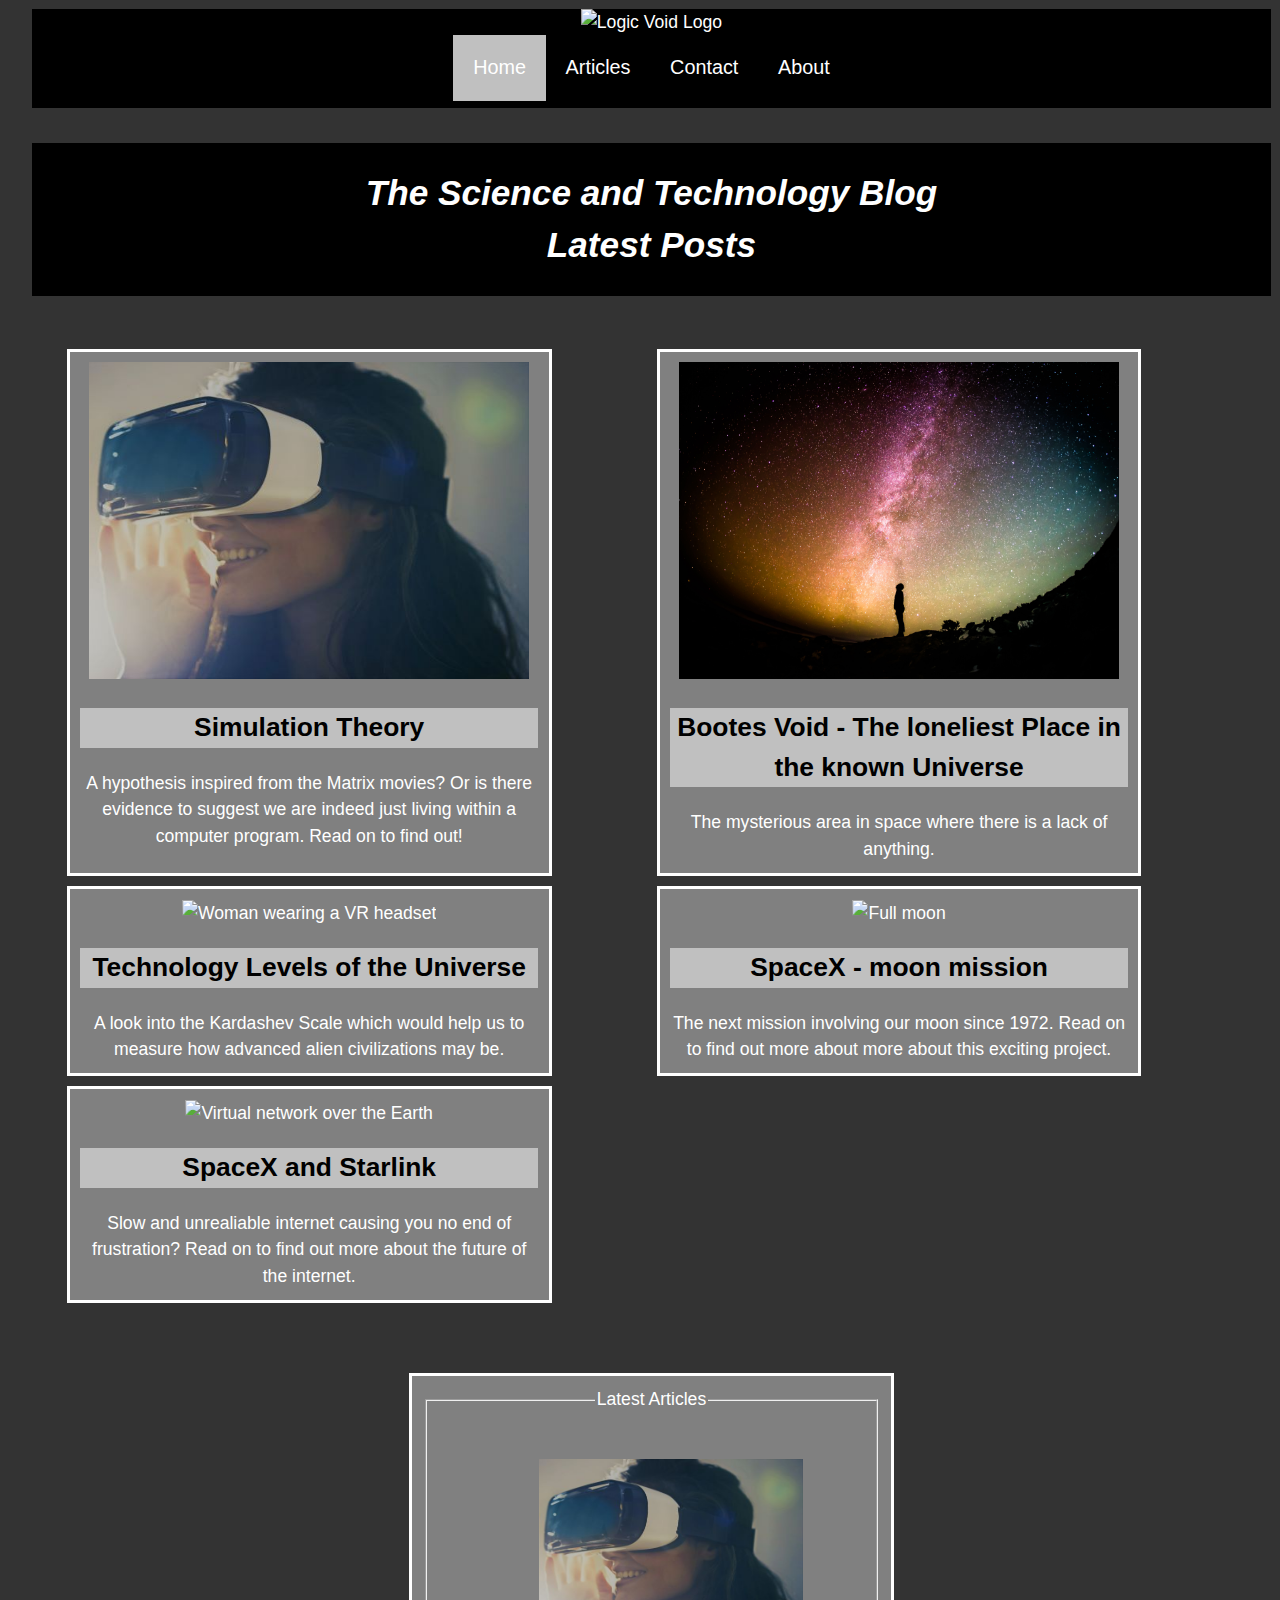
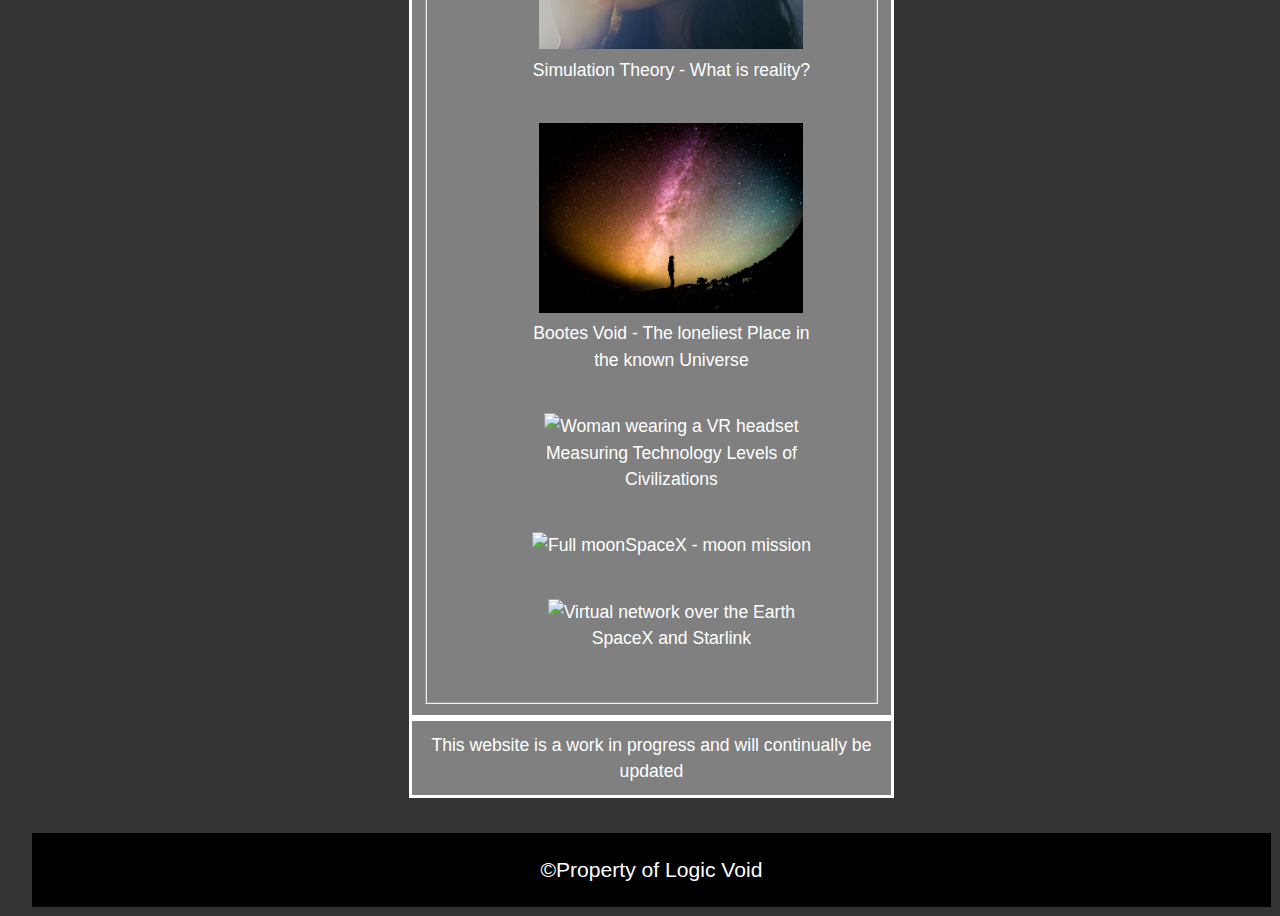
==== commit adde924c: "copyright added" ====
--- a/index.html
+++ b/index.html
@@ -89,7 +89,7 @@
 			</div>
 		</div>
 		
-		<div class="footer"><p>Property of Logic Void</p></div>
+		<div class="footer"><p>&copy;Property of Logic Void</p></div>
 	</div>
 </body>
 </html>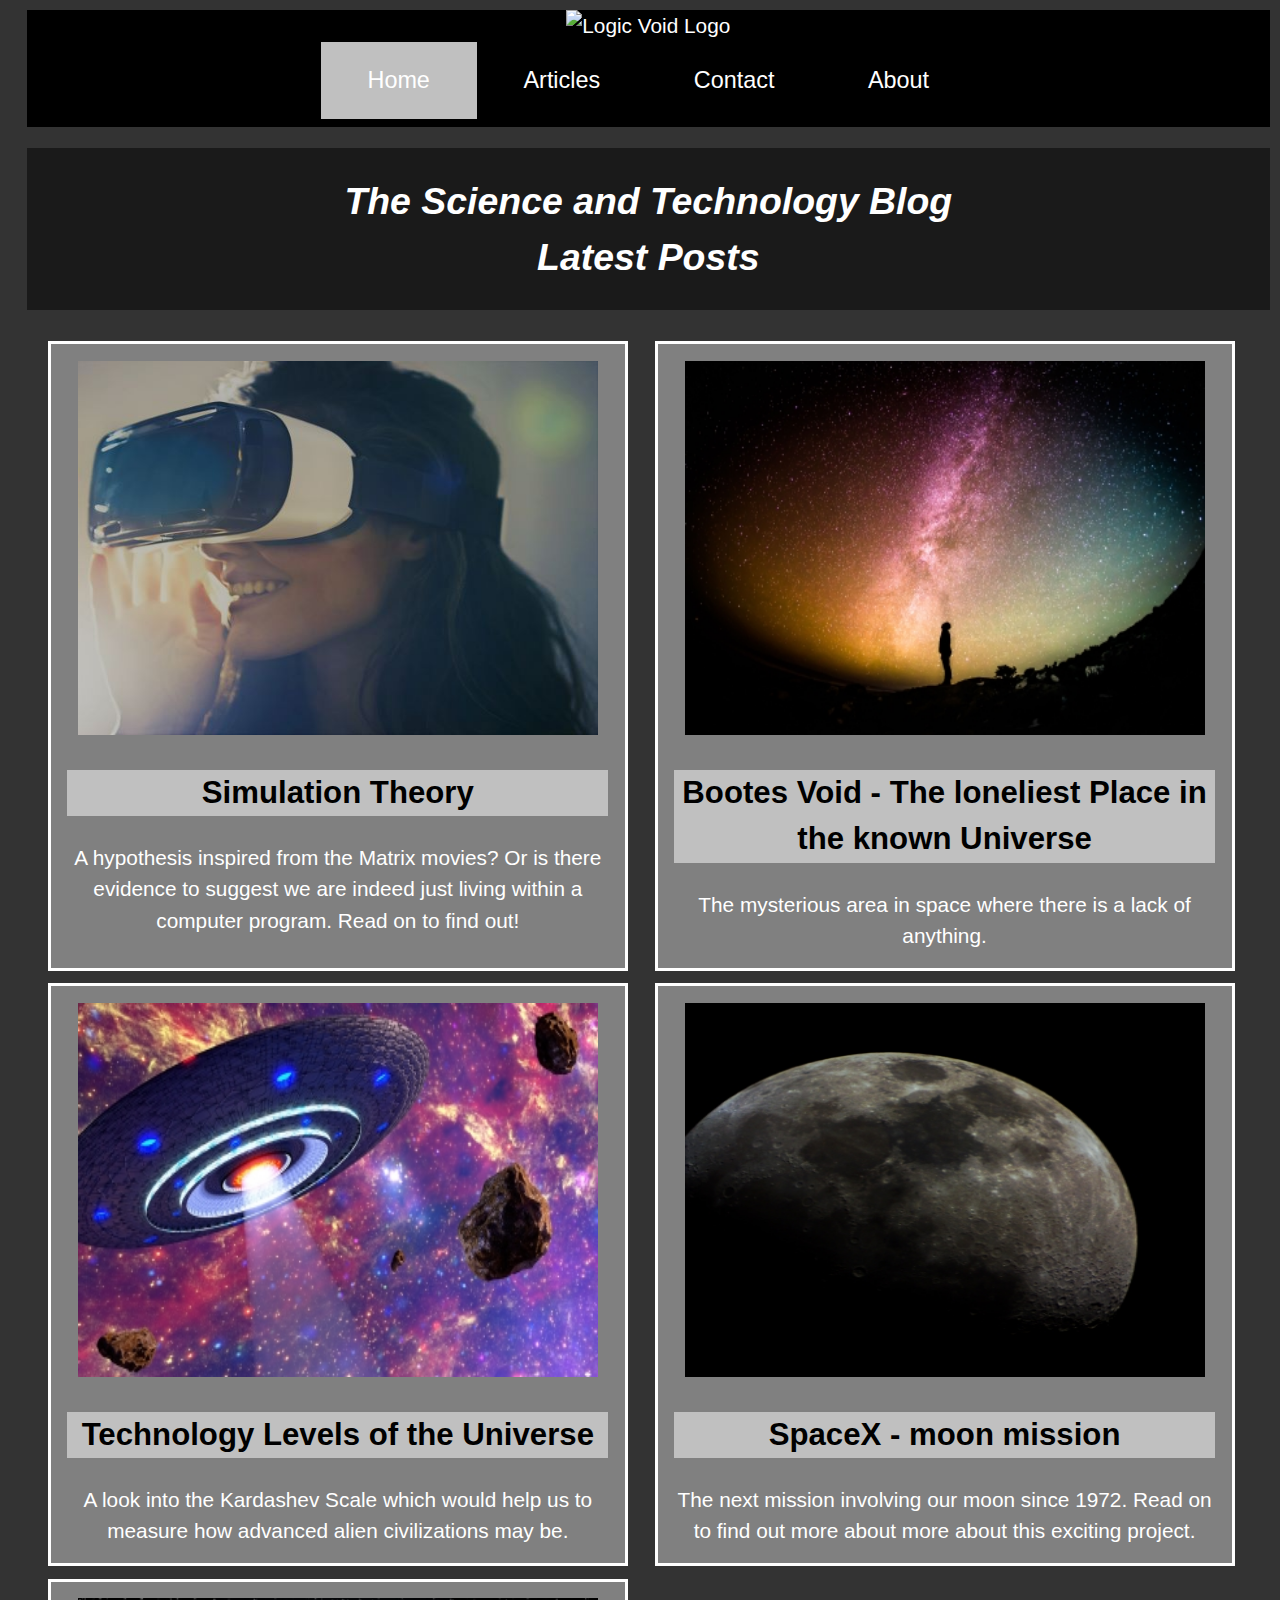
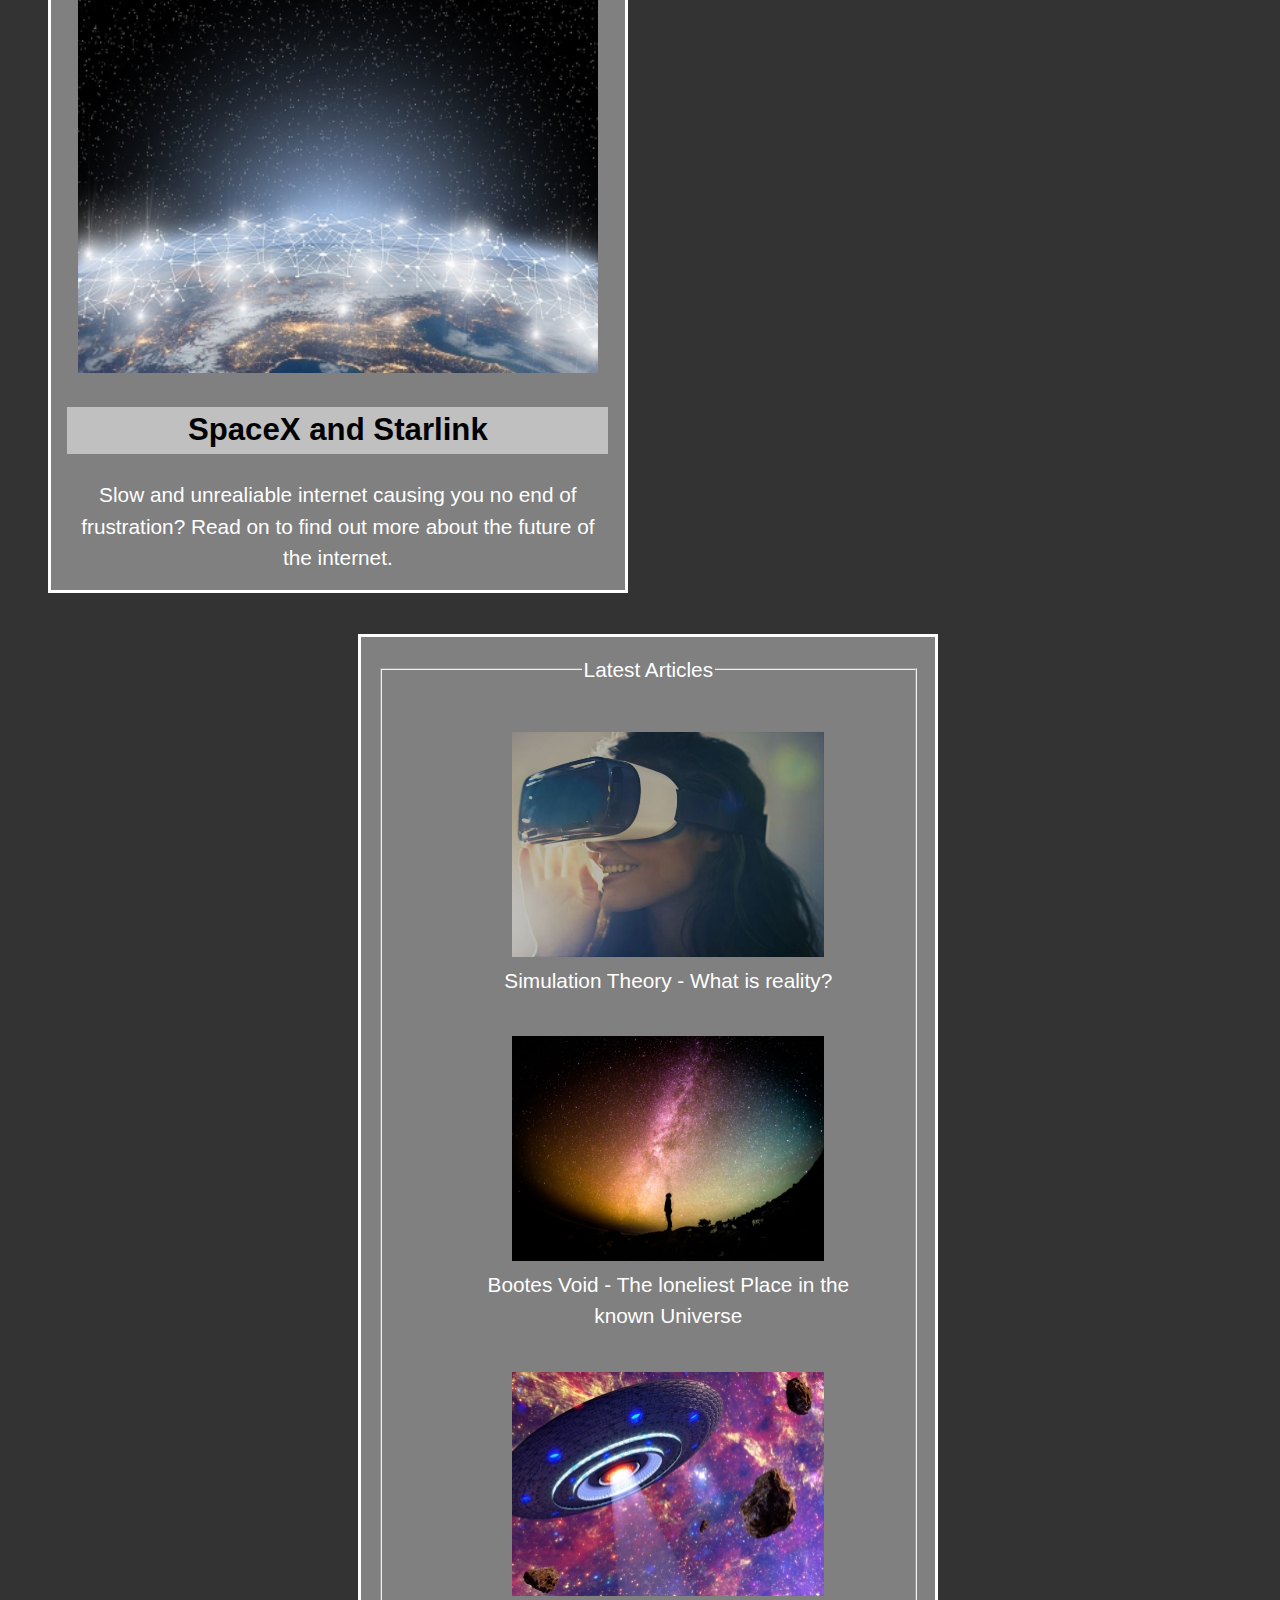
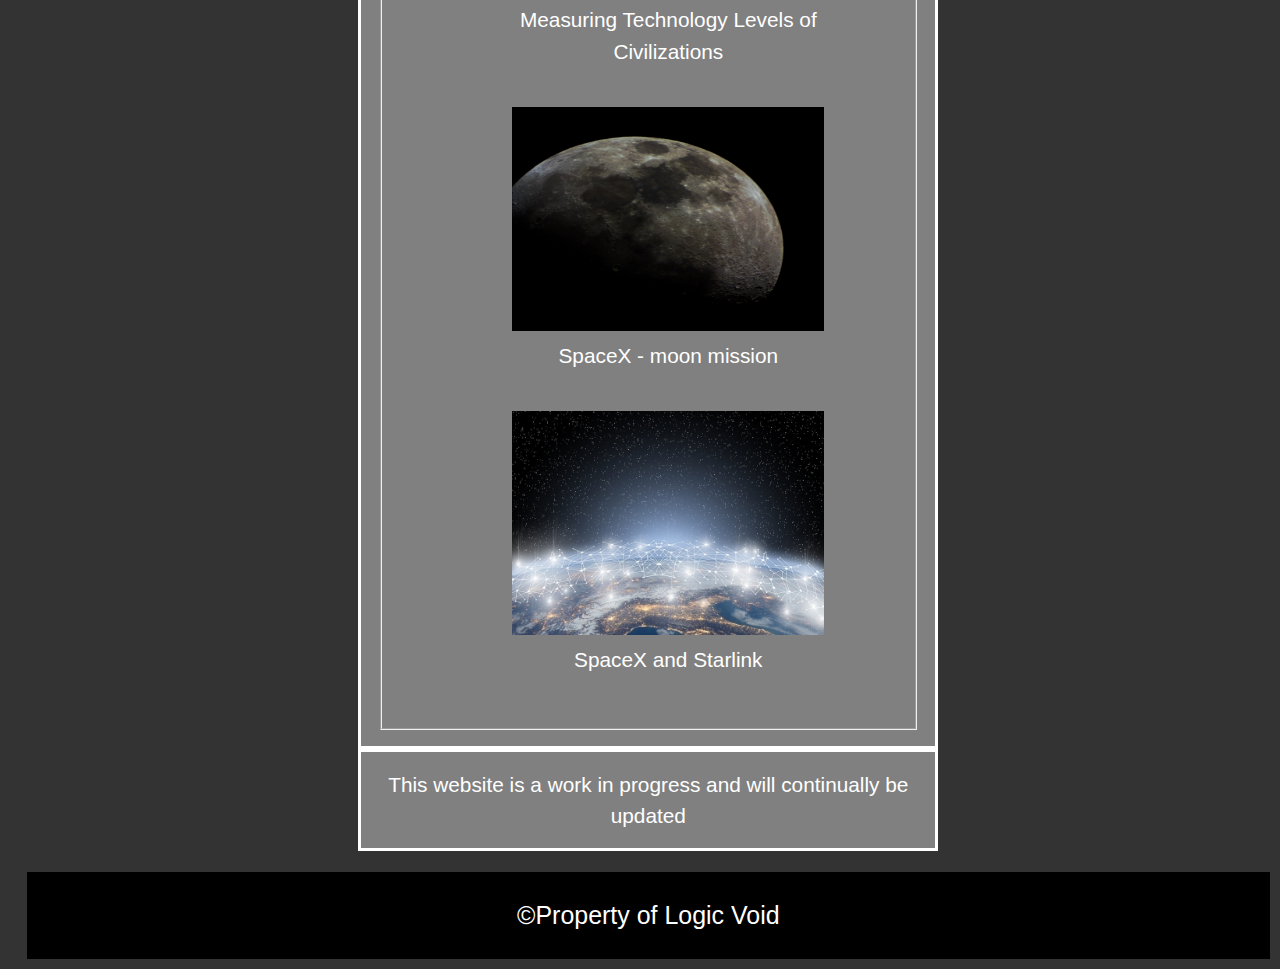
==== commit ca287ee4: "meta updated" ====
--- a/index.html
+++ b/index.html
@@ -1,10 +1,20 @@
 <!DOCTYPE html>
 <html>
 <head>
+	<!-- Global site tag (gtag.js) - Google Analytics -->
+<script async src="https://www.googletagmanager.com/gtag/js?id=UA-127295039-2"></script>
+<script>
+  window.dataLayer = window.dataLayer || [];
+  function gtag(){dataLayer.push(arguments);}
+  gtag('js', new Date());
+
+  gtag('config', 'UA-127295039-2');
+</script>
 	<title>Logic Void - Home</title>
 	<meta name="description" content="Website discussing scientific theory, technology and interesting ideas"/>
 	<meta name="keywords" content="theory, technology, scientific, logic, review, opinion"/>
-	<meta name="robots" content="follow"/>
+	<meta name="robots" content="index,follow"/>
+	<meta http-equiv="Content-Type" content="text/html; charset=UTF-8" />
 </head>
 <link href="style.css" rel="stylesheet">
 <link href="https://fonts.googleapis.com/css?family=VT323" rel="stylesheet">
@@ -77,11 +87,11 @@
 				<fieldset>
 					<legend>Latest Articles</legend>
 					<ol>
-						<li><a href= "/mainarticles/simulationtheory.html"><img src="/images/vrheadset.jpg" alt="Woman wearing a VR headset" id="subimage">Simulation Theory - What is reality?</li></a>
-						<li><a href= "/mainarticles/bootesvoid.html"><img src="/images/coolnightsky.jpg" alt="A man staring at the night sky" id="subimage">Bootes Void - The loneliest Place in the known Universe</li></a>
-						<li><a href= "/mainarticles\KardashevScale.html"><img src="/images/spaceship.jpg" alt="Woman wearing a VR headset" id="subimage">Measuring Technology Levels of Civilizations</li></a>
-						<li><a href= "/mainarticles/spacexmoonmission.html"><img src="/images/moon.jpg" alt="Full moon" id="subimage">SpaceX - moon mission</li></a>
-						<li><a href= "/mainarticles/spacex-starlink.html"><img src="/images/network.jpg" alt="Virtual network over the Earth" id="subimage">SpaceX and Starlink</li></a>
+						<li><a href= "/mainarticles/simulationtheory.html"><img src="/images/vrheadset.jpg" alt="Woman wearing a VR headset" id="subimage"><br />Simulation Theory - What is reality?</li></a>
+						<li><a href= "/mainarticles/bootesvoid.html"><img src="/images/coolnightsky.jpg" alt="A man staring at the night sky" id="subimage"><br />Bootes Void - The loneliest Place in the known Universe</li></a>
+						<li><a href= "/mainarticles\KardashevScale.html"><img src="/images/spaceship.jpg" alt="Woman wearing a VR headset" id="subimage"><br />Measuring Technology Levels of Civilizations</li></a>
+						<li><a href= "/mainarticles/spacexmoonmission.html"><img src="/images/moon.jpg" alt="Full moon" id="subimage"><br />SpaceX - moon mission</li></a>
+						<li><a href= "/mainarticles/spacex-starlink.html"><img src="/images/network.jpg" alt="Virtual network over the Earth" id="subimage"><br />SpaceX and Starlink</li></a>
 					</ol>
 				</fieldset>
 			</div>
--- a/style.css
+++ b/style.css
@@ -5,7 +5,7 @@
 	font-family: Arial, Helvetica, sans-serif;
 	background: #333;
 	color: #fff;
-	font-size: 1.1em;
+	font-size: 1.3em;
 	line-height: 1.5;
 	text-align: center;
 	align-items:center;
@@ -17,7 +17,7 @@
   }
 
   .logo{
-	width:26em;
+	width:25em;
 	  
   }
 
@@ -32,7 +32,7 @@
   float: left;
   color: #FFFFFF;
   text-align: center;
-  padding: 0.9em 1em;
+  padding: 0.9em 2em;
   text-decoration: none;
   font-size: 112.5%;
 }
@@ -61,13 +61,15 @@
 .latest{
 	grid-row:3/4;
 	grid-column:2/4;
-	background-color: rgb(0, 0, 0);
+	background-color: rgba(0, 0, 0, 0.479);
+	font-size:0.9em;
+
 	
 }
 
 .mainarticle, .secondarticle, .sidebar, .advert{
 	background-color:#808080;	
-	padding:0.6em;
+	padding:0.8em;
 	width:26em;
 	text-align:center;
 	border-style:solid;
@@ -141,7 +143,7 @@
 	grid-template-columns:0.2em auto 0.2em;
 	grid-template-rows:auto;
 	padding:1em;
-	grid-gap:1em;	
+	grid-gap:0.5em;	
 }
 
 .wrapper{
@@ -149,13 +151,13 @@
 	grid-column:2/4;
 	grid-template-columns:auto;
 	grid-gap:1em;
-	padding:2em;
+	padding:1em;
 }
 
 .articlewrapper{
 	grid-row:2/7;
 	grid-column:2/4;
-	padding:2em;
+	padding:1em;
 }
 
 .bottomwrapper{
